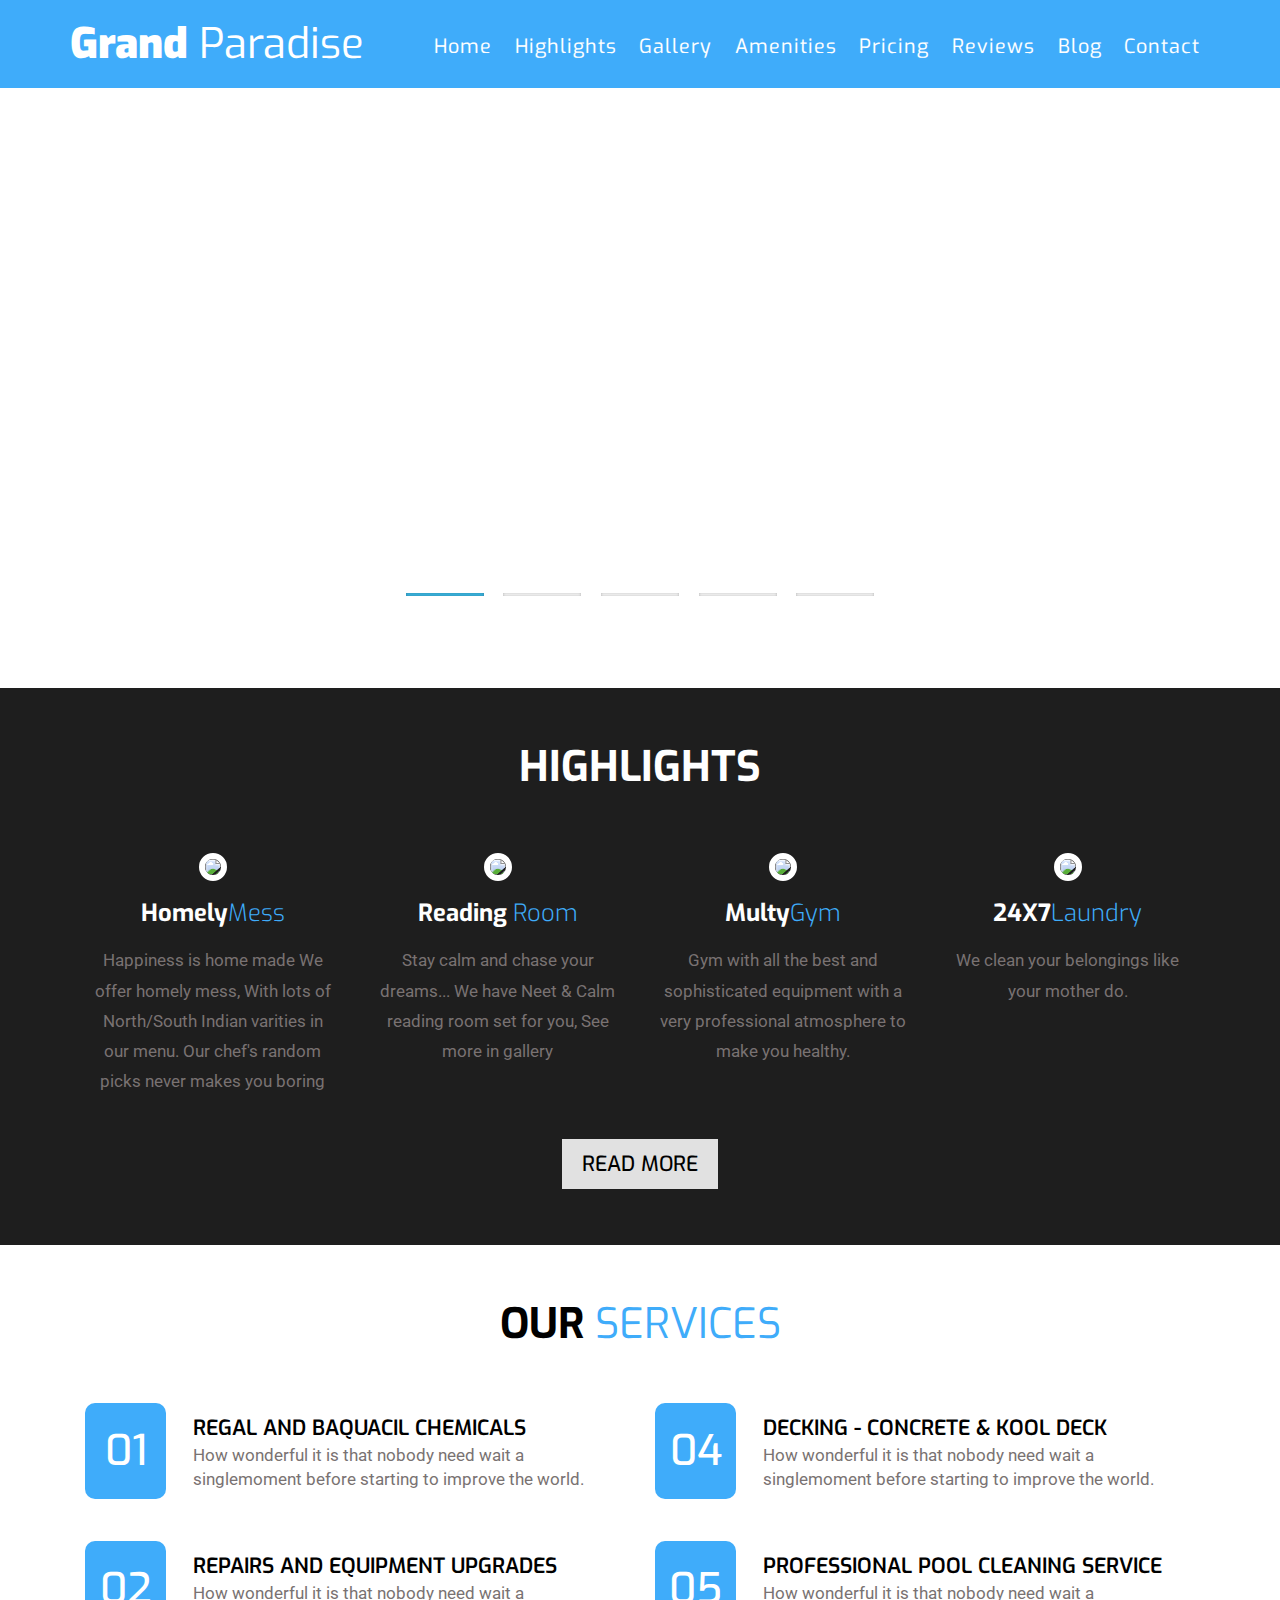
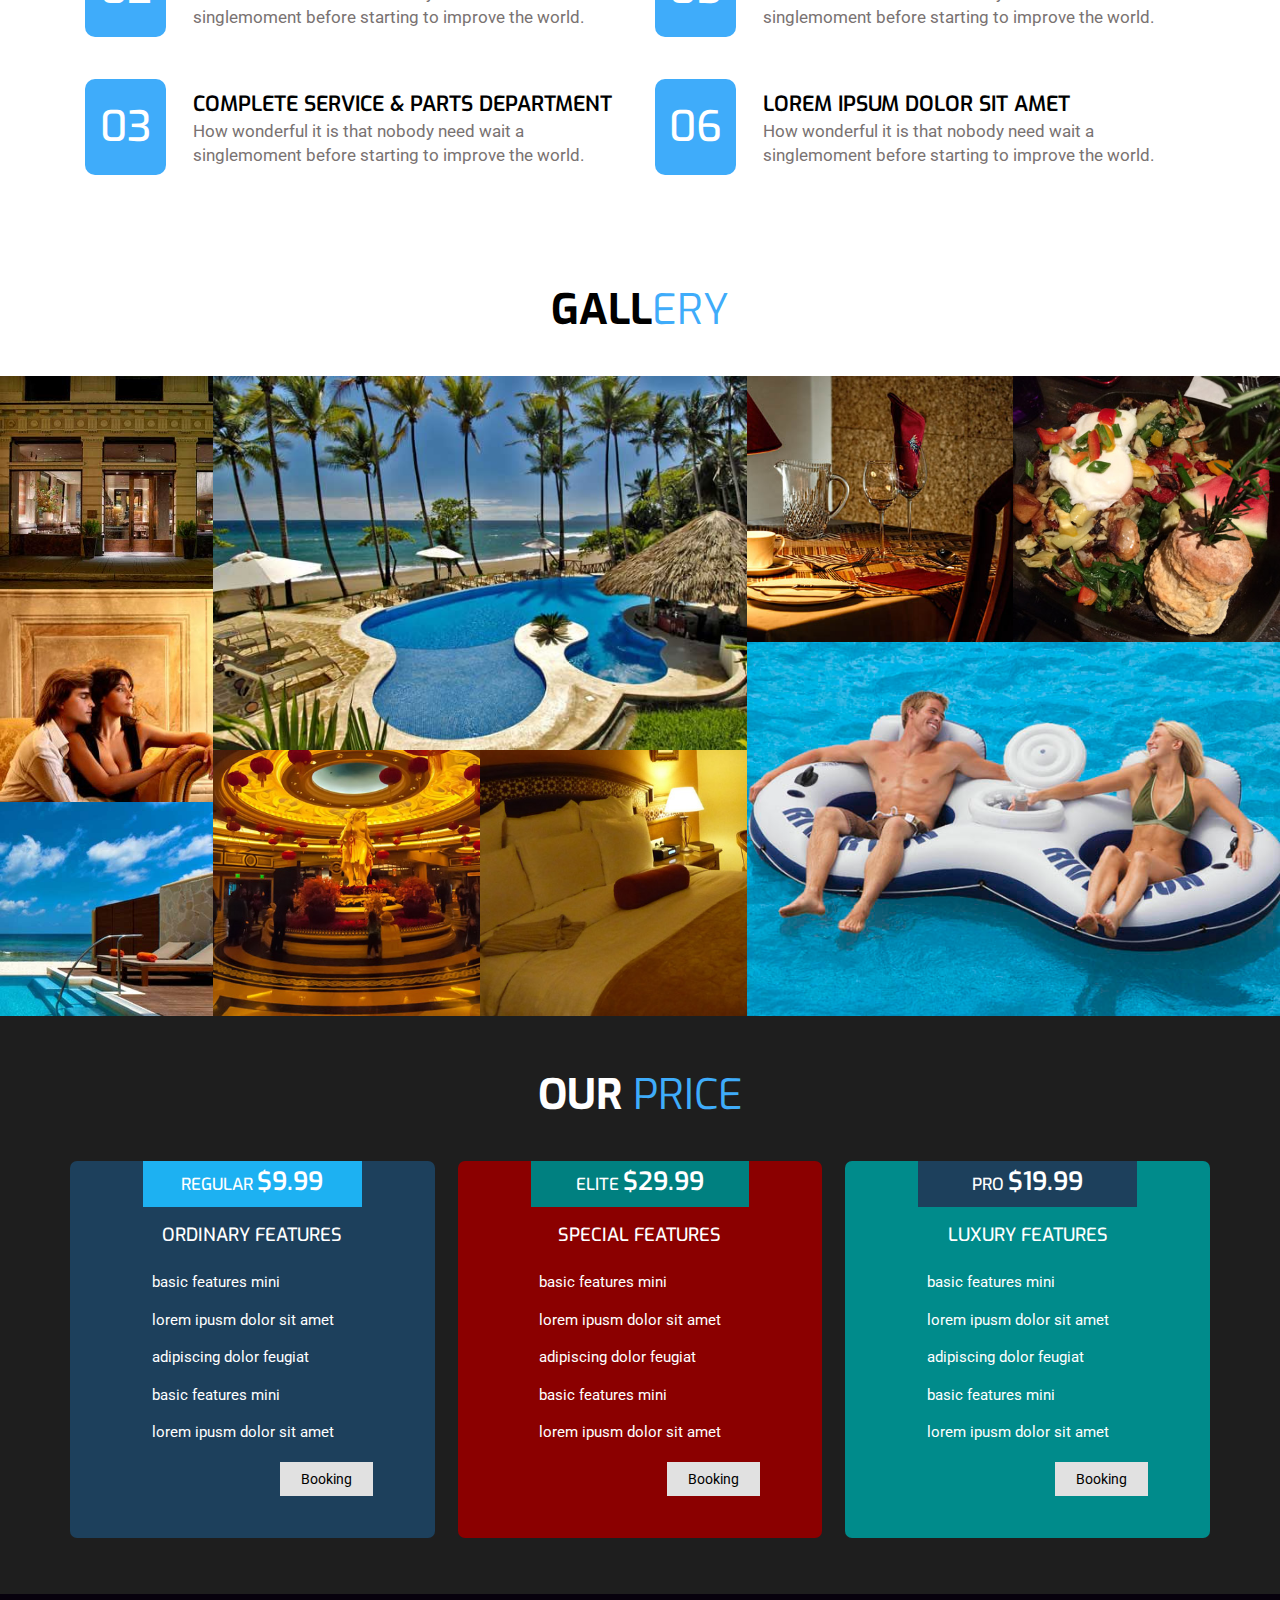
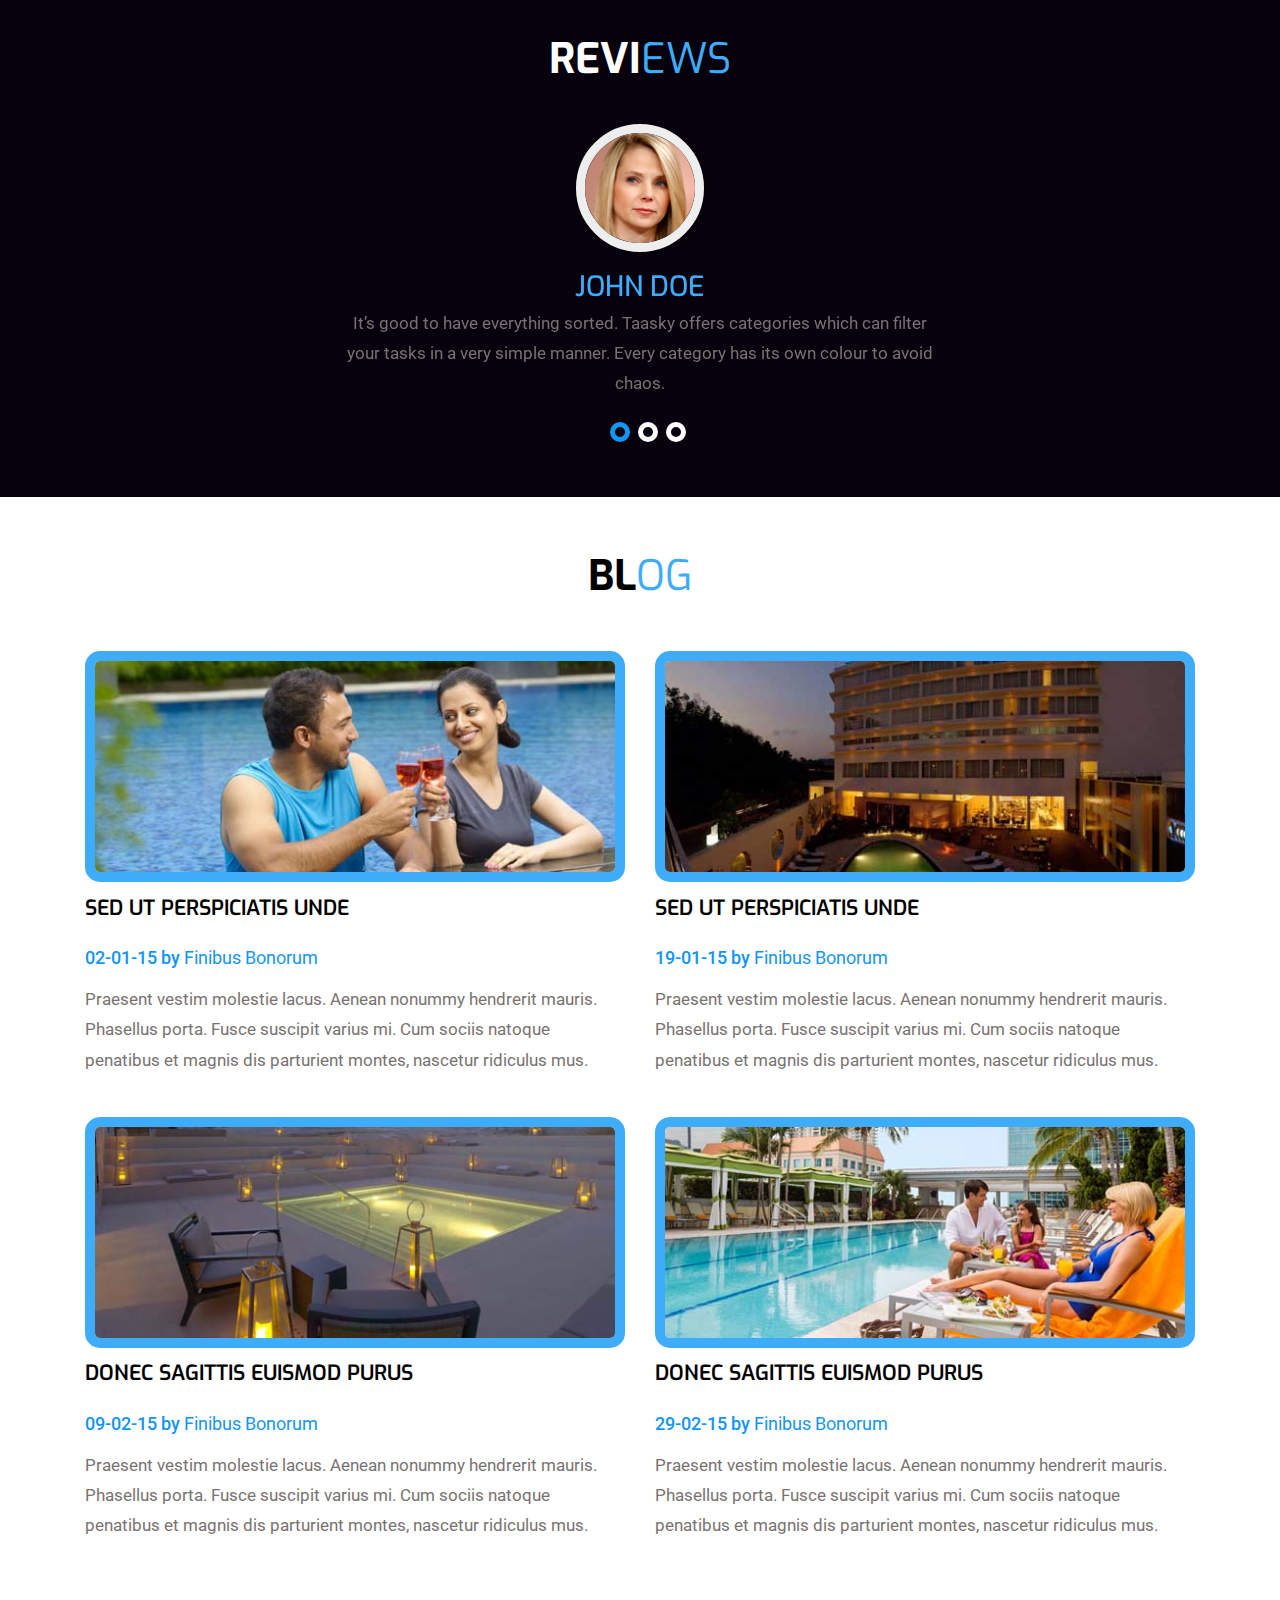
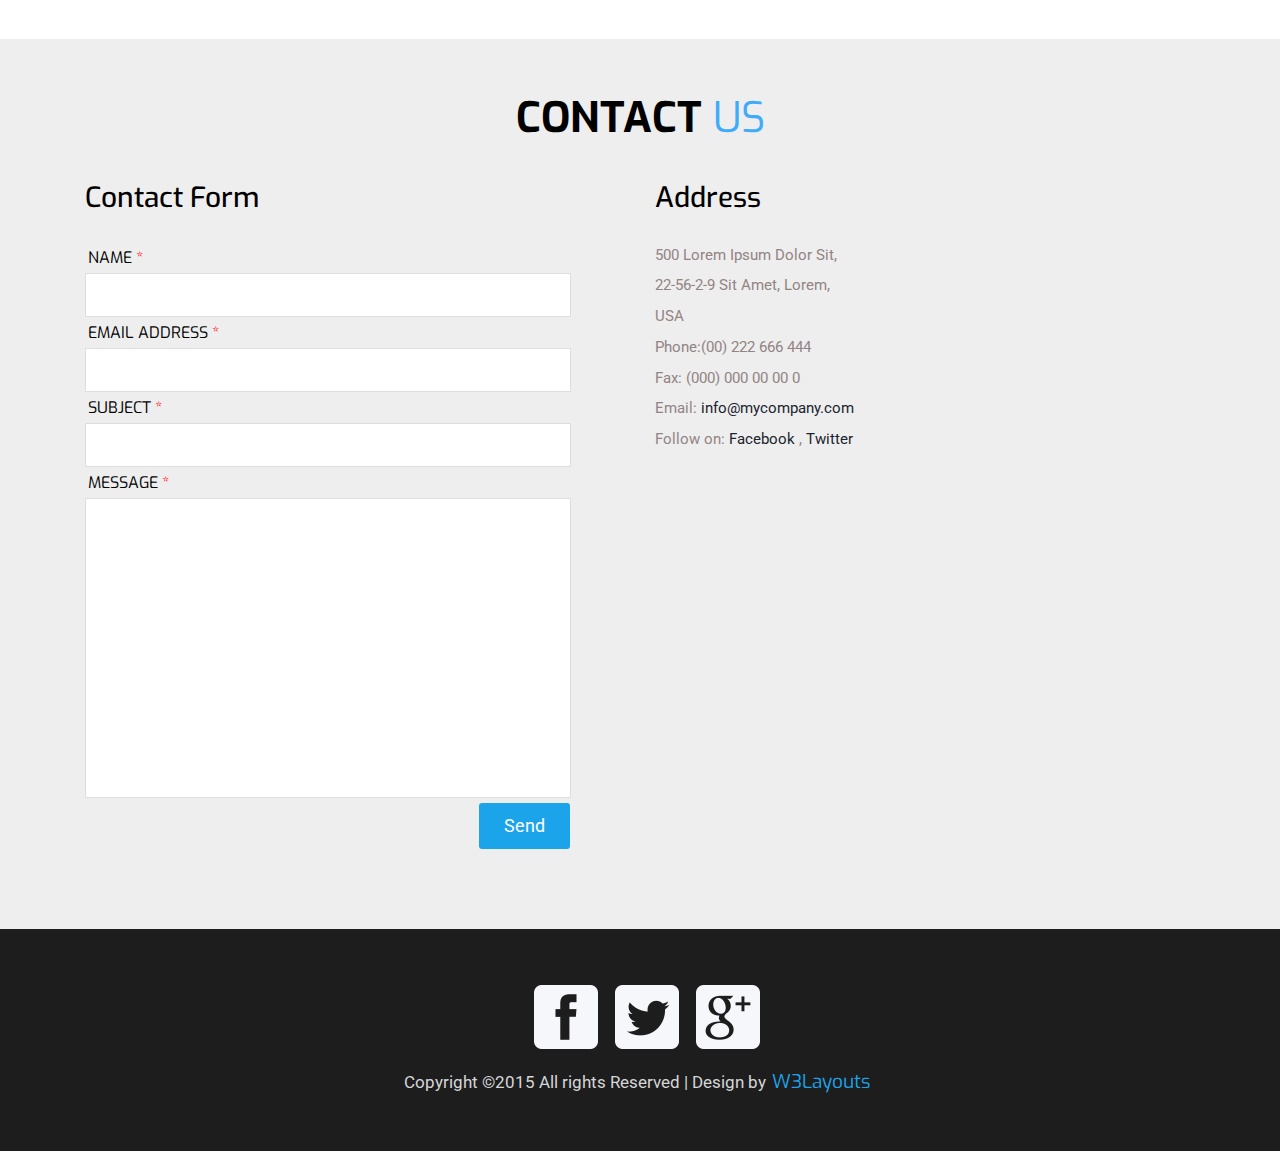
==== web/index.html @ 55136bea "New style with correct images" ====
<!DOCTYPE HTML>
<html>
<head>
<title>Grand Paradise</title>
<link href="css/bootstrap.css" rel="stylesheet" type="text/css" media="all">
<link href="css/style.css" rel="stylesheet" type="text/css" media="all" />
<meta name="viewport" content="width=device-width, initial-scale=1">
<meta http-equiv="Content-Type" content="text/html; charset=utf-8" />
<script type="application/x-javascript"> addEventListener("load", function() { setTimeout(hideURLbar, 0); }, false); function hideURLbar(){ window.scrollTo(0,1); } </script>
<link href='http://fonts.googleapis.com/css?family=Roboto:400,100,100italic,300,300italic,400italic,500,500italic,700,700italic,900' rel='stylesheet' type='text/css'>
<link href='http://fonts.googleapis.com/css?family=Rochester' rel='stylesheet' type='text/css'>
<link href='http://fonts.googleapis.com/css?family=Exo:100,200,300,400,500,600,700,800,900,100italic,200italic,300italic,400italic,500italic,600italic,700italic,800italic,900italic' rel='stylesheet' type='text/css'>
<link rel="stylesheet" href="css/flexslider.css" type="text/css" media="screen" />
<script src="js/jquery-1.8.3.min.js"></script>
<script src="js/responsiveslides.min.js"></script>
	 <script>
		$(function () {
		  $("#slider1").responsiveSlides({
			auto: true,
			speed: 500,
			namespace: "callbacks",
			pager: true,
		  });
		});
	  </script>
	<!----->
<!---- start-smoth-scrolling---->
<script type="text/javascript" src="js/move-top.js"></script>
<script type="text/javascript" src="js/easing.js"></script>
 <script type="text/javascript">
		jQuery(document).ready(function($) {
			$(".scroll").click(function(event){		
				event.preventDefault();
				$('html,body').animate({scrollTop:$(this.hash).offset().top},1200);
			});
		});
</script>
	<script type="text/javascript">
		$(document).ready(function() {
				/*
				var defaults = {
				containerID: 'toTop', // fading element id
				containerHoverID: 'toTopHover', // fading element hover id
				scrollSpeed: 1200,
				easingType: 'linear' 
				};
				*/
		$().UItoTop({ easingType: 'easeOutQuart' });
});
</script>
<!---End-smoth-scrolling---->
<link rel="stylesheet" href="css/swipebox.css">
			<script src="js/jquery.swipebox.min.js"></script> 
			    <script type="text/javascript">
					jQuery(function($) {
						$(".swipebox").swipebox();
					});
</script>
</head>
<body>
	<div class="header" id="home">
		<div class="header-top">
				<div class="container">
			<div class="logo">
				<a href="index.html">Grand <span>Paradise</span></a>
				</div>
				<div class="top-menu">
					<span class="menu"><img src="images/nav.png" alt=""/> </span>
                      <ul>
						<nav class="cl-effect-3">
					<li><a href="#home" class="active scroll">home</a></li>
						<li><a href="#aboutus" class="scroll">highlights</a></li>
						 <li><a href="#gallery" class="scroll">gallery</a></li>
						 	<li><a href="#services" class="scroll">amenities</a></li>
								<li><a href="#pricing" class="scroll">pricing</a></li>
								 	<li><a href="#reviews" class="scroll">reviews</a></li>
									 		
												<li><a href="#blog" class="scroll">blog</a></li>
							   						 <li><a href="#contact" class="scroll">contact</a></li>
						                             </nav>
						 </ul>
					</div>
					 <!--script-nav-->
		 <script>
		 $("span.menu").click(function(){
		 $(".top-menu ul").slideToggle("slow" , function(){
		 });
		 });
		 </script>
			<div class="clearfix"></div>
			</div>
	</div>
				<section class="slider">
						<div class="flexslider">
							<ul class="slides">
								<li>
									<div class="slider-info">
										<img src="images/banner/luxury_room.jpg" class="img-responsive" alt="">
										
									</div>
								</li>
								<li>
									<div class="slider-info">
										<img src="images/banner/normal_room.jpg" class="img-responsive" alt="">
										
									</div>
								</li>
								<li>	
									<div class="slider-info">
										<img src="images/banner/kitchen1.jpg" class="img-responsive" alt="">
										
									</div>
								</li>
								<li>	
									<div class="slider-info">
										<img src="images/banner/kitchen2.jpg" class="img-responsive" alt="">
										
									</div>
								</li>
								<li>	
									<div class="slider-info">
										<img src="images/banner/banner4.jpg" class="img-responsive" alt="">
										
									</div>
								</li>
							</ul>
						</div>
					</section>
						<!-- FlexSlider -->
							  <script defer src="js/jquery.flexslider.js"></script>
							  <script type="text/javascript">
								$(function(){
								  SyntaxHighlighter.all();
								});
								$(window).load(function(){
								  $('.flexslider').flexslider({
									animation: "slide",
									start: function(slider){
									  $('body').removeClass('loading');
									}
								  });
								});
							  </script>
						<!-- FlexSlider -->
	<!-- slider -->
						</div>
						<div class="content">
							<div class="about-section" id="aboutus">
								<div class="container">
									<h3>highlights</h3>
									<div class="about-grids">
										<div class="col-md-3 about-grid">
											<img src="images/thumbs/thumb_mess.jpg">
											<h4>Homely<span>Mess</span></h4>
											<p>Happiness is home made We offer homely mess, With lots of North/South Indian varities in our menu. Our chef's random picks never makes you boring</p>
										</div>
										<div class="col-md-3 about-grid">
											<img src="images/thumbs/thumb_reading.jpg">
											<h4>Reading <span>Room</span></h4>
											<p>Stay calm and chase your dreams... We have Neet & Calm reading room set for you, See more in gallery</p>
										</div>
										<div class="col-md-3 about-grid">
											<img src="images/thumbs/thumb_gym.jpg">
											<h4>Multy<span>Gym</span></h4>
											<p>Gym with all the best and sophisticated equipment with a very professional atmosphere to make you healthy.</p>
										</div>
										<div class="col-md-3 about-grid">
											<img src="images/thumbs/thumb_laundry.jpg">
											<h4>24X7<span>Laundry</span></h4>
											<p>We clean your belongings like your mother do.</p>
										</div>
										<div class="clearfix"></div>
									</div>
									<a class="button hvr-shutter-in-vertical" href="#">read more</a>
									</div>
									</div>
									<div class="services-section" id="services">
										<div class="container">
											<h3>our <span>services</span></h3>
											<div class="services-grids">
								<div class="col-md-6 service-leftgrid">
								<div class="service1">
								<div class="left-grid1">
								<h4>01</h4>
								</div>
								<div class="left-grid2">
									<h4>Regal and Baquacil Chemicals </h4>
										<p>How wonderful it is that nobody need wait a singlemoment before starting to improve the world.</p>
							</div>
							<div class="clearfix"></div>
							</div>
							<div class="service2">
								<div class="left-grid1">
								<h4>02</h4>
								</div>
								<div class="left-grid2">
									<h4>Repairs and Equipment Upgrades</h4>
										<p>How wonderful it is that nobody need wait a singlemoment before starting to improve the world.</p>
							</div>
							<div class="clearfix"></div>
							</div>
							<div class="service1">
								<div class="left-grid1">
								<h4>03</h4>
								</div>
								<div class="left-grid2">
									<h4>Complete Service & Parts Department </h4>
										<p>How wonderful it is that nobody need wait a singlemoment before starting to improve the world.</p>
							</div>
							<div class="clearfix"></div>
							</div>
							</div>
							<div class="col-md-6 service-rightgrid">
								<div class="service1">
								<div class="left-grid1">
								<h4>04</h4>
								</div>
								<div class="left-grid2">
									<h4>Decking - concrete & Kool Deck </h4>
										<p>How wonderful it is that nobody need wait a singlemoment before starting to improve the world.</p>
							</div>
							<div class="clearfix"></div>
							</div>
							<div class="service2">
								<div class="left-grid1">
								<h4>05</h4>
								</div>
								<div class="left-grid2">
									<h4>Professional pool cleaning service </h4>
										<p>How wonderful it is that nobody need wait a singlemoment before starting to improve the world.</p>
							</div>
							<div class="clearfix"></div>
							</div>
							<div class="service1">
								<div class="left-grid1">
								<h4>06</h4>
								</div>
								<div class="left-grid2">
									<h4>LOREM IPSUM DOLOR SIT AMET </h4>
										<p>How wonderful it is that nobody need wait a singlemoment before starting to improve the world.</p>
							</div>
							<div class="clearfix"> </div>
							</div>
							</div>
							<div class="clearfix"> </div>
							
								</div>
							</div>
						</div>
						<div class="gallery-section" id="gallery">
								<h3>Gall<span>ery</span></h3>
								<div class="gallery-grids">
							<div class="col-md-2 gallery-grid">
								<div class="gallery-grid1">
									<a href="images/img1.jpg" class="swipebox"><img src="images/img1.jpg"/></a>
							</div>
							<div class="gallery-grid1">
									<a href="images/img2.jpg" class="swipebox"><img src="images/img2.jpg"/></a>
							</div>
							<div class="gallery-grid1">
									<a href="images/img3.jpg" class="swipebox"><img src="images/img3.jpg"/></a>
							</div>
						</div>
						<div class="col-md-5 gallery-grid10">
							<div class="gallery-grid01">
									<a href="images/img5.jpg"class="swipebox"><img src="images/img5.jpg"/></a>
							</div>
							<div class="gallery1-grid">
							<div class="gallery-grid02 ">
									<a href="images/img4.jpg" class="swipebox"><img src="images/img4.jpg"/></a>
							</div>
							<div class="gallery-grid03">
									<a href="images/img7.jpg" class="swipebox"><img src="images/img7.jpg"/></a>
							</div>
							<div class="clearfix"> </div>
							</div>
							</div>
							<div class="col-md-5 gallery-grid11">
							<div class="gallery2-grid">
							<div class="gallery-grid02">
									<a href="images/img8.jpg"class="swipebox"><img src="images/img8.jpg"/></a>
							</div>
							<div class="gallery-grid03">
									<a href="images/img9.jpg" class="swipebox"><img src="images/img9.jpg"/></a>
							</div>
							<div class="clearfix"> </div>
							</div>
							<div class="gallery-grid01">
							<a href="images/img6.jpg"class="swipebox"><img src="images/img6.jpg"/></a>
								</div>
							</div>
							<div class="clearfix"> </div>
						</div>
						</div>
						<div class="price-section" id="pricing">
							<div class="price-tables">
		<div class="container">
			<h3>our <span>price</span></h3>
			<div class="price-table-grids">
				<div class="price-table-grid price-table-grid1">
					<div class="price-table-grid-head price-table-grid-head1">
						<h2>Regular <label>$9.99</label></h2>
					</div>
					<div class="price-table-grid-info">
						<h4>Ordinary features</h4>
						<ul>
							<li><p><span> </span>basic features mini</p></li>
							<li><p><span> </span>lorem ipusm dolor sit amet</p></li>
							<li><p><span> </span>adipiscing dolor feugiat</p></li>
							<li><p><span> </span>basic features mini</p></li>
							<li><p><span> </span>lorem ipusm dolor sit amet</p></li>
							<a class="btn1 hvr-shutter-in-vertical" href="#">Booking</a>
							<div class="clear"> </div>
						</ul>
						
					</div>
				</div>
				<div class="price-table-grid price-table-grid2">
					<div class="price-table-grid-head price-table-grid-head2">
						<h2>ELITE <label>$29.99 </label></h2>
					</div>
					<div class="price-table-grid-info">
						<h4>Special features</h4>
						<ul>
							<li><p><span> </span>basic features mini</p></li>
							<li><p><span> </span>lorem ipusm dolor sit amet</p></li>
							<li><p><span> </span>adipiscing dolor feugiat</p></li>
							<li><p><span> </span>basic features mini</p></li>
							<li><p><span> </span>lorem ipusm dolor sit amet</p></li>
							<a class="btn1 btn2 hvr-shutter-in-vertical " href="#">Booking</a>
							<div class="clear"> </div>
						</ul>
						
					</div>
				</div>
				<div class="price-table-grid price-table-grid3">
					<div class="price-table-grid-head price-table-grid-head3">
						<h2>Pro <label>$19.99</label></h2>
					</div>
					<div class="price-table-grid-info">
						<h4>luxury features</h4>
						<ul>
							<li><p><span> </span>basic features mini</p></li>
							<li><p><span> </span>lorem ipusm dolor sit amet</p></li>
							<li><p><span> </span>adipiscing dolor feugiat</p></li>
							<li><p><span> </span>basic features mini</p></li>
							<li><p><span> </span>lorem ipusm dolor sit amet</p></li>
							<a class="btn1 btn3 hvr-shutter-in-vertical" href="#">Booking</a>
							<div class="clear"> </div>
						</ul>
						
					</div>
				</div>
				<div class="clear"> </div>
			</div>
		</div>
	</div>
	
	</div>
	<!----//End-price-tables----->
	<div class="team-section" id="reviews">
		<h3>Revi<span>ews</span></h3>
			<div class="slider1">	  
	  <div class="callbacks_container">
	      <ul class="rslides" id="slider1">
	         <li>
				 <img src="images/side-1.png" alt=""/>
				  <div class="caption caption1">
					<h4>john doe</h4>
					<p>It’s good to have everything sorted. Taasky offers categories which can filter your tasks in a very simple manner. Every category has its own colour to avoid chaos.</p>
				  </div>
	         </li>
	         <li>
				 <img src="images/side-2.png" alt=""/>
				  <div class="caption caption1">
					<h4>Robert Smith</h4>
					<p>It’s good to have everything sorted. Taasky offers categories which can filter your tasks in a very simple manner. Every category has its own colour to avoid chaos.</p>
				  </div>
	         </li>
	         <li>
				 <img src="images/side-3.png" alt=""/>
				  <div class="caption caption1">
					<h4> Steve Smith </h4>
					<p>Aenean auctor wisi et urna. Aliquam erat volutpat. Duis ac turpis. Integer rutem. Lorem ipsum dolor sit amet, conectetu er adipiscing elit.vestibulum.</p>
				  </div>
	         </li>
	      </ul>	      
      </div>
</div>
</div>
	<div class="blog-section" id="blog">
		<div class="container">
			<h3>bl<span>og<span></h3>
			<div class="blog-grid">
				<div class="col-md-6 blog-leftgtid">
					<div class="blog-grid">
					<a href="single.html"><img src="images/pic1.jpg"/></a>
						<a href="single.html">SED UT PERSPICIATIS UNDE</a>
							<p class="date">02-01-15 by <a href="#">Finibus Bonorum</a></p>
							<p>Praesent vestim molestie lacus. Aenean nonummy hendrerit mauris. Phasellus porta. Fusce suscipit varius mi. Cum sociis natoque penatibus et magnis dis parturient montes, nascetur ridiculus mus. </p>
							</div>
							<div class="blog-grid1">
			<a href="single.html"><img src="images/pic2.jpg"/></a>
					<a href="single.html">DONEC SAGITTIS EUISMOD PURUS</a>
							<p class="date">09-02-15 by <a href="#">Finibus Bonorum</a></p>
							<p>Praesent vestim molestie lacus. Aenean nonummy hendrerit mauris. Phasellus porta. Fusce suscipit varius mi. Cum sociis natoque penatibus et magnis dis parturient montes, nascetur ridiculus mus. </p>
							</div>
						</div>
						<div class="col-md-6 blog-rightgtid">
					<div class="blog-grid">
					<a href="single.html"><img src="images/pic3.jpg"/></a>
						<a href="single.html">SED UT PERSPICIATIS UNDE</a>
							<p class="date">19-01-15 by <a href="#">Finibus Bonorum</a></p>
							<p>Praesent vestim molestie lacus. Aenean nonummy hendrerit mauris. Phasellus porta. Fusce suscipit varius mi. Cum sociis natoque penatibus et magnis dis parturient montes, nascetur ridiculus mus. </p>
							</div>
							<div class="blog-grid1">
		<a href="single.html"><img src="images/pic4.jpg"/></a>
					<a href="single.html">DONEC SAGITTIS EUISMOD PURUS</a>
							<p class="date">29-02-15 by <a href="#">Finibus Bonorum</a></p>
							<p>Praesent vestim molestie lacus. Aenean nonummy hendrerit mauris. Phasellus porta. Fusce suscipit varius mi. Cum sociis natoque penatibus et magnis dis parturient montes, nascetur ridiculus mus. </p>
							</div>
						</div>
						<div class="clearfix"> </div>
						</div>
						</div>
						</div>
						<div class="contact-section" id="contact">
							<div class="container">
								<h3>contact <span>us</span></h3>
								<div class="contact-grid">
								<div class="col-md-6 contactdetails-grid">
						<h4>contact form</h4>
               				<h5>name <span>*</span></h5>
               					<input type="text">
               						<h5>email address <span>*</span></h5>
               							<input type="text">
               								<h5>subject <span>*</span></h5>
               									<input type="text">
               										<h5>message <span>*</span></h5>
               											<textarea> </textarea>
             												<input type="button" value="send">
               				</div>
               			<div class="col-md-6 contactdetails-grid1">
               				<div class="address">
               				<h4>Address</h4>
               			<p>500 Lorem Ipsum Dolor Sit,</p>
							<p>22-56-2-9 Sit Amet, Lorem,</p>
								<p>USA</p>
				   					<p>Phone:(00) 222 666 444</p>
				   						<p>Fax: (000) 000 00 00 0</p>
				 	 						<p>Email: <a href="mailto:example@mail.com">info@mycompany.com</a></p>
				   								<p>Follow on: <a href="#">Facebook</a> , <a href="#">Twitter</a></p>
				  							</div>
				  							<div class="google-map">
               				<iframe src="https://www.google.com/maps/embed?pb=!1m14!1m8!1m3!1d3021.0814617966994!2d-73.96467908332265!3d40.782223218920294!3m2!1i1024!2i768!4f13.1!3m3!1m2!1s0x89c2589a018531e3%3A0xb9df1f7387a94119!2sCentral+Park!5e0!3m2!1sen!2sin!4v1420805667126"></iframe>
               			</div>
				   						</div>
										<div class="clearfix"> </div>
               					</div>
								</div>
							</div>
					</div>
					<div class="footer-section">
						<div class="container">
							<div class="footer-top">
								<div class="social-icons">
										<a href="#"><i class="icon1"></i></a>
										<a href="#"><i class="icon2"></i></a>
										<a href="#"><i class="icon3"></i></a>
									</div>
								</div>
								<div class="footer-bottom">
									<p> Copyright &copy;2015  All rights  Reserved | Design by<a href="http://w3layouts.com" target="target_blank">W3Layouts</a></p>
									</div>
					<script type="text/javascript">
						$(document).ready(function() {
							/*
							var defaults = {
					  			containerID: 'toTop', // fading element id
								containerHoverID: 'toTopHover', // fading element hover id
								scrollSpeed: 1200,
								easingType: 'linear' 
					 		};
							*/
							
							$().UItoTop({ easingType: 'easeOutQuart' });
							
						});
					</script>
				<a href="#" id="toTop" style="display: block;"> <span id="toTopHover" style="opacity: 1;"> </span></a>
					</div>
			</div>
</body>
</html>
---- web/css/style.css ----
/*--
Author: W3layouts
Author URL: http://w3layouts.com
License: Creative Commons Attribution 3.0 Unported
License URL: http://creativecommons.org/licenses/by/3.0/
--*/
body a{
    transition:0.5s all;
	-webkit-transition:0.5s all;
	-moz-transition:0.5s all;
	-o-transition:0.5s all;
	-ms-transition:0.5s all;
}
input[type="button"]{
	transition:0.5s all;
	-webkit-transition:0.5s all;
	-moz-transition:0.5s all;
	-o-transition:0.5s all;
	-ms-transition:0.5s all;
}

h1,h2,h3,h4,h5,h6{
	padding:0 0;
	margin:0 0;
}
p{
	padding:0 0;
	margin:0 0;
}
ul{
	padding:0 0;
	margin:0 0;	
}
body{
	padding:0 0;
	margin:0 0; 
	font-family: 'Roboto', sans-serif;
}
.header-top {
  padding: 1em 0;
  background: #3FACFA;;
 }
.logo{
	float: left;
}
.logo a{
	display: block;
}
.logo a {
  font-size: 3em;
  color:#fff;
  font-family: 'Exo', sans-serif;
  text-transform: capitalize;
  text-decoration: none;
  font-weight: 900;
}
.logo span {
  font-weight: 400;
}
.top-menu{
	float: right;
	margin-top: 0.5em;
}
.top-menu ul li{
	display: inline-block;
	padding-top: 0.3em;
}
.top-menu ul li a {
  color: #fff;
  text-decoration: none;
  margin: 0 0.5em;
  font-size: 1.4em;
  text-transform: capitalize;
  font-family: 'Exo', sans-serif;
}
.top-menu ul li a.active {
  color: #fff;
}
span.menu {
  display: none;
}
nav a {
	position: relative;
	display: inline-block;
	margin: 15px 25px;
	outline: none;
	color: #fff;
	text-decoration: none;
	text-transform: uppercase;
	letter-spacing: 1px;
	font-weight: 400;
	text-shadow: 0 0 1px rgba(255,255,255,0.3);
	font-size: 1.35em;
}
nav a:hover,
nav a:focus {
	outline: none;
}
/* Effect 3: bottom line slides/fades in */
.cl-effect-3 a {
	padding: 8px 0;
}

.cl-effect-3 a::after {
	position: absolute;
	top: 100%;
	left: 0;
	width: 100%;
	height: 4px;
	background: #fff;
	content: '';
	opacity: 0;
	-webkit-transition: opacity 0.3s, -webkit-transform 0.3s;
	-moz-transition: opacity 0.3s, -moz-transform 0.3s;
	transition: opacity 0.3s, transform 0.3s;
	-webkit-transform: translateY(10px);
	-moz-transform: translateY(10px);
	transform: translateY(10px);
}

.cl-effect-3 a:hover::after,
.cl-effect-3 a:focus::after {
	opacity: 1;
	-webkit-transform: translateY(0px);
	-moz-transform: translateY(0px);
	transform: translateY(0px);
}

.right-grid h3 {
  font-size: 2.5em;
  color: #000000;
}
.top-menu ul li a:hover{
	 color: #fff;
}
.about-section {
  text-align: center;
   padding: 4em 0;
   background: #1e1e1e

}
.about-section h3 {
  font-size: 3em;
  text-transform: uppercase;
  color: #fff;
  font-family: 'Exo', sans-serif;
    margin-bottom: 1.5em;
      font-weight: 700;
}
.about-section span {
  font-weight: 400;
  color: #3FACFA;
}
.about-grids {
  margin-bottom:3em;
}
.bout-grid h4 {
  font-size: 1.5em;
  color: #000;
  font-weight: 600;
}
.about-grid img {
  width: 100%;
   border-radius: 231px;
  border: 6px solid #fff;
}
.about-grid h4 {
  font-size: 1.7em;
  color: #fff;
  font-weight: 700;
  padding: 0.8em 0;
  font-family: 'Exo', sans-serif
}
.about-grid span {
  color: #3FACFA;
    font-weight: 300;
}
.about-grid p {
  font-size: 1.2em;
  color: #797272;
  line-height: 1.8em;
  padding: 0 4px;
}
a.button {
  border: 1px solid #000;
  font-size: 1.5em;
  text-transform: uppercase;
  padding: 10px 20px;
  text-decoration: none;
  font-weight: 500;
  background: #2098d1;
  color: #000;
  border: none;
  border-radius: 4px;
    font-family: 'Exo', sans-serif;
}

/* Shutter In Vertical */
.hvr-shutter-in-vertical {
  display: inline-block;
  vertical-align: middle;
  -webkit-transform: translateZ(0);
  transform: translateZ(0);
  box-shadow: 0 0 1px rgba(0, 0, 0, 0);
  -webkit-backface-visibility: hidden;
  backface-visibility: hidden;
  -moz-osx-font-smoothing: grayscale;
  position: relative;
  background: #2098d1;
  -webkit-transition-property: color;
  transition-property: color;
  -webkit-transition-duration: 0.3s;
  transition-duration: 0.3s;
}
.hvr-shutter-in-vertical:before {
  content: "";
  position: absolute;
  z-index: -1;
  top: 0;
  bottom: 0;
  left: 0;
  right: 0;
  background: #e1e1e1;
  -webkit-transform: scaleY(1);
  transform: scaleY(1);
  -webkit-transform-origin: 50%;
  transform-origin: 50%;
  -webkit-transition-property: transform;
  transition-property: transform;
  -webkit-transition-duration: 0.3s;
  transition-duration: 0.3s;
  -webkit-transition-timing-function: ease-out;
  transition-timing-function: ease-out;
}
.hvr-shutter-in-vertical:hover, .hvr-shutter-in-vertical:focus, .hvr-shutter-in-vertical:active {
  color: white;
}
.hvr-shutter-in-vertical:hover:before, .hvr-shutter-in-vertical:focus:before, .hvr-shutter-in-vertical:active:before {
  -webkit-transform: scaleY(0);
  transform: scaleY(0);
}
.services-section{
	padding: 4em 0;
}
.services-section h3 {
  font-size: 3em;
  text-transform: uppercase;
  color: #000;
  text-align: center;
  font-family: 'Exo', sans-serif;
  font-weight: 700;
}
.services-section span {
  font-weight: 400;
  color: #3FACFA;
}
.services-grids {
  margin-top: 4em;
}
.left-grid1 {
  float: left;
  width: 15%;
  margin-right: 5%
  
}.left-grid1 h4 {
  font-size: 3em;
  text-align: center;
  border: 1px solid;
  border-radius: 10px;
  padding: 25px 14px;
  background: #3FACFA;
  color: #fff;
  border:none;
    font-family: 'Exo', sans-serif;
}
.left-grid1 h4:hover {
  color: #3FACFA;
  background: #fff;
    transition: 0.5s all;
}
.service2 {
  padding: 3em 0;
}
.left-grid2 {
  float: left;
  width: 80%;
  margin-top: 1em;
}
.left-grid2 h4 {
  font-size: 1.5em;		
  color: #000;
  font-weight: 600;
  text-transform: uppercase;
  margin-bottom: 0.2em;
  font-family: 'Exo', sans-serif

}
.left-grid2 p {
 	font-size: 1.2em;
  	color: #797272;
}
.gallery-section h3{
	font-size: 3em;
  text-transform: uppercase;
  color: #000;
  text-align: center;
  margin-bottom: 1em;
 font-family: 'Exo', sans-serif;
   font-weight: 700;
}
.gallery-section span {
  font-weight: 400;
  color: #3FACFA;
}
.gallery-section {
  padding: 4em 0 0;
}
.gallery-grids {
  background: #1395F2;
}
.gallery-grid1:hover{
	opacity: 0.7;
}
.gallery-grid01:hover{
	opacity: 0.7;
}
.gallery-grid02:hover{
	opacity: 0.7;
}
.gallery-grid03:hover{
	opacity: 0.7;
}
.gallery-grid img {
   
  width: 100%;
}
.gallery-grid {
  padding: 0px;
}
.gallery-grid10 {
  padding: 0px;
}
.gallery-grid01 img {
  width: 100%;
}
.gallery-grid02 img {
  width: 50%;
  float: left;
}
.gallery-grid03 img {
  width: 50%;
  float: left;
}

.gallery-grid11 {
  padding: 0;
}
/*----start-pricetables----*/
.price-tables{
	padding:4em 0;
	background:#1e1e1e;
}
.price-tables h3{
  font-family: 'Exo', sans-serif;
  font-size: 3em;
  text-transform: uppercase;
  color: #fff;
  text-align: center;
  margin-bottom: 1em;
    font-weight: 700;

}
.price-tables h3 span {
	font-weight: 400;
 	color: #3FACFA;;
}
.price-table-grid{
	float: left;
	width: 32%;
	margin-right: 2%;
	text-align: center;
}
.price-table-grid-info ul {
  list-style: none;
}
.price-table-grid:nth-child(3){
	margin-right:0;
}
.price-table-grid1{
	background:#1D405C;
	padding-bottom: 3em;
	 border-radius: 7px;
}
.price-table-grid-head1{
	background:#1DB1F2;
}
.price-table-grid-head{
	color: #fff;
	width: 60%;
	margin: 0 auto;
	text-transform: uppercase;
	font-weight: 100;
	padding: 0.5em;
}
.price-table-grid-head h2{
	font-size: 1.2em;
	  font-family: 'Exo', sans-serif;
}
.price-table-grid-head h2 label{
	font-weight: 600;
	font-size: 1.5em;
	vertical-align: initial;
}
.price-table-grid-info h4{
	text-transform: uppercase;
	color: #FFF;
	font-size: 1.3em;
	padding: 1em 0;
	  font-family: 'Exo', sans-serif;
}
.price-table-grid-info ul li{
	text-align:left;
}
.price-table-grid-info ul{
	margin: 0 auto 2em auto;
	width: 66%;
}
.price-table-grid-info ul li p{
	color: #FFF;
	padding: 0.5em 0;
	display: block;
	text-decoration: none;
	  font-size: 1.1em;
}
.price-table-grid1 ul li p:hover{
	color:none;
}
.price-table-grid-info ul li p span{
	width:15px;
	height:15px;
	display:inline-block;
	background:url("../images/arrow.png") no-repeat 0px 0px;
	vertical-align:middle;
	margin-right:0.3em;
}
.btn1,.btn2,.btn3,.price-table-grid ul li p{
	transition:0.5s all;
	-webkit-transition:0.5s all;
	-moz-transition:0.5s all;
	-o-transition:0.5s all;
}
.btn1{
	color: #000;
	background: #1DB1F2;
	padding: 0.5em 1.5em;
	display: inline-block;
	float: right;
	margin-top: 0.8em;
}
.btn1:hover{
	background:#8B0000;
	color:#fff;
	  text-decoration:none;
}
.btn2{
	background:#008080;
}
.btn2:hover{
	background: #1DBB90;
}
.price-table-grid2{
	background:#8B0000;
	padding-bottom: 3em;
	border-radius: 7px;
}
.price-table-grid-head2{
	background:#008080;
}
.price-table-grid2 ul li a:hover{
	color:#008080;
}
.price-table-grid3{
	background:#008B8B;
	padding-bottom: 3em;
	border-radius: 7px;
}
.price-table-grid-head3{
	background:#1D405C;
}
.btn3{
	background:#1D405C;;
}
.btn3:hover{
	background:#1DB1F2;
}
.price-table-grid3 ul li a:hover{
	color:#8B0000;
}
/*----//End-pricetables----*/
.team-section {
	padding: 3em 0;
	background: #07010D;
}
.team-section h3 {
  font-size: 3em;
  text-transform: uppercase;
  color: #fff;
  text-align: center;
  font-family: 'Exo', sans-serif;
    margin-bottom: 1em;
    font-weight: 700;
}
.team-section span {
  font-weight: 400;
  color: #3FACFA;
}
/*--- slider-css --*/
.slider {
	position: relative;
}
.slider1 {
	position: relative;
}
.rslides {
  position: relative;
  list-style: none;
  overflow: hidden;
  width: 100%;
  padding: 0;
  margin: 0 0 3em 0;
  }
.rslides li {
  -webkit-backface-visibility: hidden;
  position: absolute;
  display: none;
  width: 100%;
  left: 0;
  top: 0;
  }
.rslides li:first-child {
  position: relative;
  display: block;
  float: left;
  }
.rslides img {
  display: block;
	height: auto;
	width: 10%;
	border: 9px solid#eee;
	margin: 0 auto;
	border-radius:85px;

  }
.caption{
	
	text-align:center;
	padding: 1em 0;
	width: 46%;
	margin: 0 auto;
	
}
.caption1 p {

	font-size: 1.2em;
	color: #797272;
	line-height: 1.8em;
}
.caption h4{
	color: #3FACFA;
	line-height: 1.5em;
	font-size: 2em;
	text-align: center;
	text-transform:uppercase;
	font-weight: 500;
	  font-family: 'Exo', sans-serif;
}
.caption1 h2{
	color: #007ee5;
	line-height: 1.5em;
	font-size: 2.3em;
	text-align: center;
	text-transform: capitalize;
	font-weight: 500;
}
.callbacks_tabs a:after {
	content: "\f111";
	font-size: 0;
	font-family: FontAwesome;
	visibility: visible;
	display: block;
	height: 20px;
	width: 20px;
	display: inline-block;
	border: 5px solid #fff;
	border-radius: 50%;
	}
.callbacks_here a:after{
	border: 5px solid #1395F2;;
	
}
.callbacks_tabs a{
	visibility:hidden;
}
.callbacks_tabs li{
	display:inline-block;
}
ul.callbacks_tabs.callbacks1_tabs {
	position: absolute;
	bottom: -10%;
	z-index: 999;
	left: 47%;
}
ul.callbacks_tabs.callbacks2_tabs {
	position: absolute;
	bottom: 10%;
	z-index: 999;
	left: 45%;
}
/*-- responsive-mediaquries --*/
@media(max-width:1024px){
	.caption {
		width: 63%;
		top: 31%;
		left: 19%;
	}
}
@media(max-width:768px){
	.caption {
		width: 70%;
		top: 22%;
		left: 13%;
	}
}
@media(max-width:640px){
	.caption {
		width: 79%;
		top: 12%;
		left: 13%;
	}
	.callbacks_tabs a:after {
		height: 10px;
		width: 10px;
	}
}
@media(max-width:480px){
	.caption {
		width: 70%;
		top: 14%;
		left: 13%;
	}
	.callbacks_tabs a:after {
		height:4px;
		width: 4px;
	}
	ul.callbacks_tabs.callbacks1_tabs {
		bottom: 10px;
		left: 4px;
	}
}
@media(max-width:320px){
	.caption {
		width: 70%;
		top: 14%;
		left: 13%;
	}
	.callbacks_tabs a:after {
		height:4px;
		width: 4px;
	}
	ul.callbacks_tabs.callbacks1_tabs {
		bottom: 10px;
		left: 4px;
	}
}
.blog-section {
  padding: 4em 0;
}
.blog-section h3 {
  font-size: 3em;
  text-transform: uppercase;
  color: #000;
  text-align: center;
  font-family: 'Exo', sans-serif;
  margin-bottom: 1em;
  font-weight:700; 
}
.blog-section span {
  font-weight: 400;
  color: #3FACFA;
}
.blog-leftgtid img{
 	width: 100%;
 	border: 10px solid #3FACFA;
 	  border-radius: 15px;
 }
.blog-rightgtid img{
 	width: 100%;
 	border: 10px solid #3FACFA;
 	  border-radius: 15px;
 }
.blog-grid a {
  font-size: 1.5em;
  color: #000;
  font-weight: 600;
  text-transform: uppercase;
  margin: 0.5em 0;
  font-family: 'Exo', sans-serif;
  text-decoration: none;
    display: block;
}
.blog-grid p {
  font-size: 1.2em;
  color: #797272;
  line-height: 1.8em;
}
.blog-grid p.date {
  font-size: 1.3em;
  font-weight: 500;
  color: #1395F2;
}
.blog-grid p.date a {
  font-size: 1em;
  font-weight: 400;
  color: #1395F2;
  display: inline-block;
  text-transform:capitalize;
  font-family: 'Roboto', sans-serif;
}
.blog-grid1 p.date {
  font-size: 1.3em;
  font-weight: 500;
  color: #1395F2;
}
.blog-grid {
  margin-bottom: 3em;
}
.blog-grid1 h5 {
  font-size: 1.5em;
  color: #000;
  font-weight: 500;
  text-transform: uppercase;
  margin: 0.5em 0;
}
.blog-grid1 p {
  font-size: 1.2em;
  color: #797272;
  line-height: 1.8em;
}
/*** contact***/
.contact-section{
  background: #eee;
  padding: 4em 0;
 }
.contact-section h3 {
  font-size: 3em;
  text-transform: uppercase;
  color: #000;
  text-align: center;
  font-family: 'Exo', sans-serif;
  margin-bottom: 1em;
  font-weight: 700;

}
.contact-section span {
  font-weight: 400;
  color: #3FACFA;
}
.contactdetails-grid h5 span {
	color: #fe2121
}
.contactdetails-grid h4 {
  font-size: 2em;
  text-transform: capitalize;
   color: #000;
  margin-bottom: 1em;
    font-family: 'Exo', sans-serif;
}
.contact-text p {
	color: #515862;
	font-size: 15px;
	margin: 0 auto;
	font-weight: 300;
	line-height: 1.5em;
}

.contactdetails-grid p span {
	color: #fe2121;
}
.contactdetails-grid h5 {
	font-size: 16px;
	text-transform: uppercase;
	font-weight: 400;
 	 padding: 7px 3px;
	color: #000;
	font-family: 'Exo', sans-serif;

}
.contactdetails-grid h4 span {
	color: #fe2121
}
.contactdetails-grid input[type="text"] {
	width: 90%;
	padding: 10px 10px;
	font-size: 15px;
	outline: none;
	border:1px solid #dcdee0;
}
.contactdetails-grid input[type="text"]:hover{
	border:1px solid #ffd2d2;
}
.contactdetails-grid textarea {
	width: 90%;
	padding: 10px 10px;
	font-size: 15px;
	height: 20em;
	resize: none;
	outline: none;
	border:1px solid #dcdee0;
}
.contactdetails-grid textarea:hover{
	border:1px solid #ffd2d2;
}

.contactdetails-grid input[type="button"] {
	float: right;
	padding: 10px 25px;
	font-size: 1.3em;
	margin: 0 55px 0 0;
	color: #ffffff;
	font-weight: 400;
	border: none;
	border-radius: 3px;
	outline: none;
	text-transform:capitalize;
	background: #1CA4EA;
}
.contactdetails-grid input[type="button"]:hover {
	background: red;
}
.contactdetails-grid1 p {
  font-size: 1.1em;
  color: #928483;
  line-height: 1.8em;
    margin-top: 0.2em;
}
.contactdetails-grid1 h4 {
  font-size: 2em;
  text-transform: capitalize;
  color: #000;
  margin-bottom: 1em;
    font-family: 'Exo', sans-serif;
}
.google-map {
  margin-top: 1em;
}
.google-map iframe {
	padding: 15px 0;
	width:100%;
	min-height: 400px;
	border: none;
}
.footer-section{
	padding:4em 0;
	text-align:center;
	background:rgb(29, 29, 29);
}
.social-icons i
{
	width:64px;
	height:64px;
	background:url("../images/img-sprite.png") no-repeat 0px 0px;
	display: inline-block;
	margin: 0 0 0 1em;
}

.social-icons i.icon1
{
	background:url("../images/img-sprite.png") no-repeat 0px 0px;
}
.social-icons i.icon1:hover {
  background-position: 0px -64px;
}
.social-icons i.icon2
{
	background:url("../images/img-sprite.png") no-repeat -64px 0px;
}
.social-icons i.icon2:hover {
  background-position: -64px -64px;
}
.social-icons i.icon3
{
	background:url("../images/img-sprite.png") no-repeat -128px 0px;
}
.social-icons i.icon3:hover {
  background-position: -128px -64px;
}
.footer-bottom {
	margin-top: 1em;
}
.footer-bottom p {
	font-size: 17px;
	color: #d5d6d7;
	font-weight: 400;
}
.footer-bottom a {
	font-size: 19px;
	color:#1CA4EA;
	font-weight: 400;
	text-transform: capitalize;
	font-family: 'Exo', sans-serif;
}
.footer-bottom a:hover {
	color: #d5d6d7;
}
.footer-bottom p a {
	margin: 0 6px 0 6px;
}
#toTop {
	display: none;
	text-decoration: none;
	position: fixed;
	bottom: 10px;
	right: 10px;
	overflow: hidden;
	width: 48px;
	height: 48px;
	border: none;
	text-indent: 100%;
	background: url("../images/to-top2.png") no-repeat 0px 0px;
}
/*--single--*/
.header.head-top {
	min-height: 90px;
}
.single{
   padding:2em 0;
}
.single h2{
  text-align:center;
  font-size: 1.5em;
  color: #000;
  font-weight: 600;
  text-transform: uppercase;
  margin: 0.5em 0;
  font-family: 'Exo', sans-serif;
}
.single-section{
	margin-top:1em;
}
.single-pic{
	text-align:center;
	margin-bottom:1em;
}
.single-section h3 {
  color: #171414;
  font-size: 1.5em;
  margin-bottom: 0.7em;
  font-family: 'Exo', sans-serif;

}
.single-section p {
	color:#777988;
	line-height: 1.8em;
	font-size: 1.1em;
	margin-bottom: 1em;
}
.content-grid-single p{
	color: #BBA198;
	line-height: 1.8em;
	font-size: 0.95em;
	margin-top: 1em;
}
.single-pic img {
  border: 10px solid #3FACFA;
  border-radius: 15px;
  width: 100%;
}
.content-form{
	margin-top:2em;
}
.content-form h3,.comments h3{ 
	color: #3FACFA;
	margin-bottom: 1em;
	text-decoration: none;
	display: block;
	  font-family: 'Exo', sans-serif;
	  font-size: 1.7em;
}
.content-form form input[type="text"],.content-form form textarea{
	padding: 10px 15px;
	width: 60%;
	color:#4E4F63;
	font-size: 1em;
	border: 1px solid #323352;
	background:transparent;
	outline: none;
	font-family: 'Lato', sans-serif;
	display: block;
	margin:10px 0;
}
.content-form form textarea{
	height:150px;
	resize:none;
}
.content-form form input[type="submit"] {
	background: #3FACFA;
	padding: 9px 1.3em;
	border: none;
	font-size: 1em;
	margin-bottom: 1em;
	color: #fff;
	outline: none;
	font-weight: 400;
	transition: 0.5s all;
	-webkit-transition: 0.5s all;
	-moz-transition: 0.5s all;
	-o-transition: 0.5s all;
	-ms-transition: 0.5s all;
}
.content-form form input[type="submit"]:hover{
	background:#323352;
}
.comments{
	margin-top:2em;
}
.comment-info {
	margin-bottom:2em;
}
.comment-info h4 {
	font-size: 1em;
	color:#000;
	font-family: 'Exo', sans-serif;
	margin: 0px;
	font-weight: 600;
	margin-bottom:0.5em;
}
.comment-info p {
	color:#777988;
	line-height: 1.5em;
	font-size: 1.1em;
	margin-bottom:0.5em;
	
}
.comment-info h5{
	color:#000;
	font-size:0.95em;
	display:block;
	margin-bottom:1em;
}
.comment-info a{
	color:#000;
	background:transparent;
	padding: 0.5em 1.5em;
	text-decoration: none;
	font-size: 0.85em;
	display: inline-block;
	border: 1px solid #323352;
}
.comment-info a:hover{
	color: #fff;
	 background: #3FACFA;
  	border: 1px solid#3FACFA;
}
.comment-grid{
	margin-bottom:2.5em;
}
	
				/*-- responsive-mediaquries --*/
@media(max-width:1280px){
	.banner-info {
  		width: 79%;
  	}
}
@media(max-width:1024px){
  	.logo a {
  		font-size: 2.5em;
	}
	.top-menu ul li a {
 		font-size: 1.2em;
 	}
 	.banner-info h1 {
  		font-size: 2.5em;
  	}
  	.about-section h3 {
  		font-size: 2.2em;
  	}
  	.about-grid h4 {
       	font-size: 1.35em;
     }
     .about-grid p {
		font-size: 1.1em;
		padding: 0 1px;
	}
	a.button {
  		font-size: 1.2em;
  	}
	.services-section h3 {
	  	font-size: 2.2em;
	}
	 .left-grid1 h4 {
  		font-size: 2.2em;
  		padding: 20px 17px;
  	}
  	.left-grid2 h4 {
  		font-size: 1.2em;
  	}
  	.left-grid2 p {
  		font-size: 1.1em;
  	}
  	.gallery-section h3 {
  		font-size: 2.2em;
  	}
  	.price-tables h3 {
  		font-size: 2.2em;
  	}
  	.price-table-grid-head h2 {
  		font-size: 1.1em;
	}
	.price-table-grid-info h4 {
  		font-size: 1.2em;
  	}
  	.price-table-grid-info ul li p {
  		font-size: 1em;
	}
  	.team-section h3 {
  		font-size: 2.2em
  	}
  	.caption h4 {
 		 font-size: 1.5em;
 	}
 	ul.callbacks_tabs.callbacks1_tabs {
  	left: 46%;
	}
  	.blog-section h3 {
  		font-size: 2.2em;
  	}
  	.rslides img {
  		width: 13%;
  	}
  	.blog-grid a {
  		font-size: 1.3em;
  	}
  	.blog-grid p {
 	 	font-size: 1.1em;
 	 }
 	 .blog-grid p.date {
  		font-size: 1.1em;
  	}
 	 .blog-grid1 p.date {
  		font-size: 1.1em;
  	}
  	.single h2 {
  		font-size: 1.3em;
  	}
  	.single-section h3 {
  		font-size: 1.3em;
  	}
  	.content-form h3, .comments h3{
  		font-size: 1.5em;
  	}
  	.contact-section h3 {
  		font-size: 2.2em;
  	}
  	.contactdetails-grid h4 {
  		font-size: 1.5em;
  	}
  	.contactdetails-grid1 h4 {
  		font-size: 1.5em;
  	}
  	.contactdetails-grid h5 {
  		font-size: 14px;
  	}
  	.contactdetails-grid1 p {
  		font-size: 1.05em;
  	}
  	.contactdetails-grid input[type="button"] {
  		margin: 0px 45px 0 0;
  	}
  	.footer-bottom p {
  		font-size: 15px;
  	}
  	.footer-bottom p a {
  		font-size: 16px;
  	}
  }
@media(max-width:768px){
  	.logo {
			width:47%;
	}
	span.menu {
 	 display: block;
 	 cursor: pointer;
	}
	.top-menu {
		float:none;
		width: 100%;
		text-align:right;
		margin-top: 0.8em;
	}
	.top-menu  ul{
		display:none;
	}
	.top-menu  ul li {
		font-size: 14px;
		display:block;
	}
	.top-menu ul li{
		display:block;
		float:none;
		margin: 0em;
		border-bottom: none;
		border-right:none;
	}
	.top-menu ul li {
		padding:6px 0 ;
	}
	.top-menu  ul{
		margin:35px 0;
		z-index: 999;
		position: absolute;
		width: 96%;
		background:#21486F;
		text-align: center;
	}
	.top-menu ul li a {
		display: block;
		font-size: 1.2em;
		margin: 0 0.2em;
	}
	.header-top {
 		padding: 1.5em 0;
	}
	.about-section {
		padding: 3em 0;
	}
	.about-section h3 {
  		font-size: 1.6em;
	}
	.about-grid {
	  	float: left;
	  	width: 25%;
	}
	.about-grid h4 {
  		font-size: 1.03em;
	}
	.about-grid p {
		font-size: 1em;
		height: 76px;
		overflow: hidden;
	}
	a.button {
  		font-size: 1.1em;
  		padding: 10px 15px;
	}
	.services-section {
  		padding: 3em 0;
	}
	.services-section h3 {
  		font-size: 1.6em;
	}
	.service-leftgrid {
  		float: left;
  		width: 50%;
	}
	.service-rightgrid {
  		float: left;
  		width: 50%;
	}
	.left-grid1 h4 {
  		font-size: 1.5em;
  		padding: 17px 13px;
	}
	.left-grid2 h4 {
		font-size: 1.1em;
		height: 18px;
		overflow: hidden;
	}
	.left-grid2 p {
		font-size: 1em;
		overflow: hidden;
		height: 43px;
	}
	.left-grid2 {
  		margin-top: 0.1em;
 	}
 	.gallery-section {
		  padding: 3em 0 0;
	}
	.gallery-section h3 {
  		font-size: 1.6em;
	}
	.gallery-grid {
	  	float: left;
	  	width: 16%;
	  	overflow: hidden;
	
	}
	.gallery-grid10 {
	   	width: 42%;
  		float: left;
  		overflow: hidden;
	}
	.gallery-grid11 {
	  	   	width: 42%;
  		float: left;
  		overflow: hidden;
	}
	.price-tables h3 {
  		font-size: 1.6em;
	}
	.price-table-grid-head h2 {
 		 font-size: 1em;
	}
	.price-table-grid-head h2 label {
		font-size: 1.2em;
	}
	.price-table-grid-info h4 {
 		 font-size: 1.1em;
	}
	.price-table-grid-info ul li p {
 		font-size: 0.9em;
  		height: 28px;
  		overflow: hidden;
	}
	.price-table-grid1 {
 		padding-bottom: 2em;
 	}
 	.price-table-grid2 {
 		padding-bottom: 2em;
 	}
 	.price-table-grid3 {
 		padding-bottom: 2em;
 	}
	.btn1 {
  		padding: 0.5em 1em;
  	}
  	.team-section h3 {
  		font-size: 1.6em;
	}
	.rslides img {
 	 	width: 16%
 	 }
 	 .caption h4 {
  		font-size: 1.2em;
	}	
	.caption1 p {
  		font-size: 1em;
  	}
  	ul.callbacks_tabs.callbacks1_tabs {
	  position: absolute;
	  bottom: -15%;
	  z-index: 999;
	  left: 44%;
	}
	.blog-section h3 {
  		font-size: 1.6em;
	}
	.blog-leftgtid {
  		float: left;
  		width: 50%;
  	}
  	.blog-rightgtid {
  		float: left;
  		width: 50%;
  	}
  	.blog-grid a {
  		font-size: 1.1em;
  	}
  	.blog-grid p {
 		 font-size: 1em;
	}
	.blog-grid1 p.date {
  		font-size: 1em;
	}
	.blog-grid p.date {
  		font-size: 1em;
	}
	.blog-section {
  		padding: 3em 0;
	}
	.single h2 {
  		font-size: 1.1em;
	}
	.single-section p {
		font-size: 1em;
 		height: 106px;
  		overflow: hidden;
	}
	.comment-info p {
 		font-size: 1em;
 	}
	.content-form h3, .comments h3 {
  		font-size: 1.4em;
	}
	.contact-section {
		padding: 3em 0;
	}
	.contact-section h3 {
 		 font-size: 1.6em;
	}
	.contactdetails-grid {
  		float: left;
  		width: 50%;
	}
	.contactdetails-grid1 {
  		float: left;
  		width: 50%;
	}
	.contactdetails-grid h4 {
  		font-size: 1.35em;
	}
	.contactdetails-grid h5 {
 		 font-size: 13px;
	}
	.contactdetails-grid1 h4 {
  		font-size: 1.35em;
	}
	.contactdetails-grid1 p {
  		font-size: 1em;
  	}
  	.contactdetails-grid input[type="button"] {
 		 margin: 0px 37px 0 0;
         padding: 7px 20px;
	}
	.footer-bottom p {
  		font-size: 14px;
  	}
  	.footer-bottom p a {
  		font-size: 15px
	}
}
@media (max-width: 640px){
	.logo a {
 	 	font-size: 2em;
	}
	.top-menu ul {
 		 margin: 29px 0;
 	}
	.top-menu ul li a {
 		 display: block;
  		font-size: 1em;
	}
	.top-menu ul {
  		margin: 29px 0 0;
	}
	.top-menu {
 		margin-top: 0.5em;
	}
	.about-section h3 {
  		font-size: 1.4em;
	}
	.about-grid img {
  		width: 25%;
  	}
  	.about-grid {
  		float: none;
  		width: 100%;
	}
	.about-grid h4 {
  		font-size: 1.05em;
	}
	.about-grid p {
  		font-size: 0.95em;
  		height: 76px;
  		overflow: hidden;
  		padding: 0 81px;
	}
	.about-grids {
  		margin-bottom: 1em;
	}
	a.button {
  		font-size: 1em;
  		padding: 10px 15px;
	}
	.services-section h3 {
  		font-size: 1.4em;
	}
	.left-grid1 h4 {
  		font-size: 1.3em;
  		padding: 11px 9px;
	}
	.left-grid1 h4 {
  		font-size: 1.3em;
  		padding: 17px 10px;
  		  margin-top: 0.2em;
	}
	.left-grid2 {
  		margin-top: 0.2em;
	}
	.left-grid2 h4 {
  		font-size: 0.95em;
 		 height: 15px;
  		overflow: hidden;
	}
	.left-grid2 p {
  		font-size: 0.95em;
  		overflow: hidden;
  		height: 36px;
	}
	.gallery-section h3 {
  		font-size: 1.4em;
	}
	.price-tables h3 {
  		font-size: 1.4em;
	}
	.price-table-grid-head h2 {
 		 font-size: 0.81em;
	}
	.price-table-grid-info h4 {
  		font-size: 1em;
	}
	.price-table-grid-info ul li p {
  		font-size: 0.9em;
  		height: 27px;
 		 overflow: hidden;
	}
	.btn1 {
  		padding: 0.5em 0.9em;
	}
	.team-section h3 {
  		font-size: 1.4em;
	}
	.caption h4 {
  		font-size: 1.1em;
	}
	.caption1 p {
  		font-size: 0.95em;
	}
	.blog-section h3 {
  		font-size: 1.6em;
	}
	.blog-grid p {
  		font-size: 0.95em;
  		height: 40px;
  		overflow: hidden;
	}
	.blog-grid {
  		margin-bottom: 2em;
	}
	.blog-grid1 p.date {
  		font-size: 0.9em;
 		 margin-bottom: -18px;
	}
	.blog-grid a {
 	 font-size: 1.05em;
	}
	.header.head-top {
  		min-height: 82px;
	}
	.single h2 {
  		font-size: 1.05em;
	}
	.blog-grid p.date {
  		font-size: 0.9em;
  		margin-bottom: -18px;
	}
	.single-section p {
		  font-size: 0.95em;
		  height: 70px;
		  overflow: hidden;
	}
	.content-form h3, .comments h3 {
 		 font-size: 1.3em;
	}
	.single-section h3 {
  		font-size: 1.2em;
	}
	.content-form form input[type="text"], .content-form form textarea{
  		width: 100%;
  	}
  	.comment-info h5 {
	 	margin-bottom: 0.5em;
	 }
	.contact-section h3 {
  		font-size: 1.4em;
	}
	.comment-info p {
 		 font-size: 0.9em;
	}
	.contactdetails-grid h4 {
  		font-size: 1.2em;
	}
	.contactdetails-grid1 h4 {
 	 	font-size: 1.2em;
	}
	.contactdetails-grid input[type="text"] {
		  width: 100%;
		  padding: 7px 10px;
		  font-size: 15px;
	 }
	.contactdetails-grid textarea {
		  width: 100%;
		  padding: 10px 10px;
		  font-size: 15px;
		  height: 16em;
	}
	.contactdetails-grid1 p {
 		 font-size: 0.9em;
	}
	.google-map iframe {
		  padding: 15px 0;
		  width: 100%;
		  min-height: 345px;
	}
	.contactdetails-grid input[type="button"] {
		  margin: 0px 1px 0 0;
		 font-size: 1.1em;
	}
	.footer-section {
  		padding: 3em 0;
	}
}
@media (max-width: 480px){
	.logo a {
 		 font-size: 1.8em;
 		   margin-top: 0.2em;
	}
	.header-top {
  		padding: 0.5em 0;
	}
	.top-menu {
 	 	margin-top: 0.8em;
	}
	.top-menu ul {
  		width: 94%;
  		margin: 11px 0 0;
	}
	.top-menu ul li a {
  		margin: 0 0.1em;
  	}
  	.top-menu ul li {
  		padding: 5px 0;
	}
  	.about-section {
 		 padding: 2em 0;
	}
	.about-section h3 {
  		font-size: 1.2em;
	}	
	.about-grid p {
		  font-size: 0.9em;
		  height: 76px;
		  overflow: hidden;
		  padding: 0 36px;
	}
	.about-grid {
  		padding: 0;
	}
	a.button {
  		font-size: 0.8em;
  		padding: 9px 13px;
	}
	.services-section {
  		padding: 2em 0;
	}
	.services-grids {
  		margin-top: 2em;
	}
	.services-section h3 {
  		font-size: 1.2em;
	}
	.service-leftgrid {
	  float: none;
	  width: 100%;
	  padding:0;
	}
	.service-rightgrid {
	  float: none;
	  width: 100%;
	  padding: 0;
	  margin-top: 1em;
	}
	.service2 {
  		padding: 1em 0;
	}
	.left-grid1 h4 {
	  font-size: 1.2em;
	  padding: 22px 10px;
	  margin-top: 0;
	}
	.left-grid2 h4 {
 		 font-size: 0.95em;
 	}
 	.left-grid2 p {
  		font-size: 0.9em;
  	}
  	.gallery-section h3 {
 		 font-size: 1.2em;
	}
	.gallery-grid {
  		float: none;
  		width: 100%;
  		overflow: hidden;
  	}
  	.gallery-grid10 {
  		float: none;
 		 width: 100%;
 		 overflow: hidden;
 	}
	 .gallery-grid11 {
	  float: none;
	  width: 100%;
	  overflow: hidden;
	 }
	 .price-tables {
  		padding: 2em 0;
  	}
	.price-tables h3 {
  		font-size: 1.2em;
	}
	.price-table-grid {
 		 float: none;
  		width: 100%;
  	}
  	.price-table-grids {
  		padding: 0 3em;
	}
  	.price-table-grid-info h4 {
		  font-size: 0.95em;
	}
  	.price-table-grid-head {
 		 width: 40%;
 	}
  	.price-table-grid-info ul {
  		width: 41%;
	}
	.price-table-grid2 {
  		margin: 1em 0;
	}
	.btn1 {
  		float: center;
	}
	.price-table-grid1 {
 		 padding-bottom: 0.5em;
	}
	.price-table-grid2 {
 		 padding-bottom: 0.5em;
	}
	.price-table-grid3 {
 		 padding-bottom: 0.5em;
	}
  	.rslides img {
  		width: 25%;
	}
	.team-section {
  		padding: 2em 0;
  	}
  	.team-section h3 {
  		font-size: 1.2em;
	}
	.caption1 p {
  		font-size: 0.9em;
  	}
  	.blog-leftgtid {
	  float: none;
	  width: 100%;
	  padding: 0;
	}
	.blog-rightgtid {
	  float: none;
	  width: 100%;
	  padding: 0;
	}
	.blog-section h3 {
  		font-size: 1.3em;
	}
	.blog-grid a {
  		font-size: 1em;
	}
	.header.head-top {
  		min-height: 68px;
	}
	.single h2 {
  		font-size: 1em;
	}
	.single-section p {
 		 font-size: 0.9em;
 	}
 	.single-section h3 {
 		 font-size: 1.05em;
	}
	.content-form h3, .comments h3 {
  		font-size: 1.2em;
	}
	.comment-info h4 {
  		font-size: 0.9em;
  	}
  	.comment-info p {
	  height: 38px;
	  overflow: hidden;
	}
	.contact-section {
  		padding: 2em 0;
	}
	.contact-section h3 {
 		 font-size: 1.2em;
	}
	.contactdetails-grid h4 {
  		font-size: 1.05em;
	}
	.contactdetails-grid h5 {
  		font-size: 12px;
	}
	.contactdetails-grid1 h4 {
 		 font-size: 1.05em;
	}
	.contactdetails-grid {
		  float: none;
		  width: 100%;
		  padding: 0;
	}
	.contactdetails-grid input[type="button"] {
 	 	font-size: 1em;
	}
	.contactdetails-grid1 {
		  float: none;
		  width: 100%;
		  padding: 0;
		  margin-top: 4em;
	}
	.footer-section {
  		padding: 2em 0;
	}
}
@media (max-width:320px){
	.logo {
	  	width: 74%;
	}
	.top-menu ul {
  		width: 89%;
	}
	.top-menu ul li {
  		padding: 3px 0;
	}
	.about-section {
 		 padding: 1.5em 0;
	}
	.about-section h3 {
  		font-size: 1.1em;
	}
	.about-grid img {
  		width: 35%;
	}
	.about-grid h4 {
  		font-size: 1em;
	}
	.about-grid p {
	  font-size: 0.9em;
	  height: 49px;
	  overflow: hidden;
	  padding: 0 0px;
	}
	a.button {
 		padding: 7px 10px;
	}
	.services-section {
 		 padding: 1.5em 0;
	}
	.services-section h3 {
  		font-size: 1.1em;
	}
	.left-grid2 h4 {
  		font-size: 0.85em;
  		height: 13px;
  		overflow: hidden;
	}
	.left-grid1 h4 {
  		font-size: 1.2em;
 		 padding: 19px 10px;
 	}
 	.gallery-section {
  		padding: 1.5em 0 0;
	}
	.gallery-section h3 {
	  font-size: 1.1em;
	}
	.price-tables h3 {
  		font-size: 1.1em;
	}
	.price-table-grid-head h2 label {
  		font-size: 1em;
	}
	.price-table-grid-info h4 {
  		font-size: 0.9em;
	}
	.price-table-grids {
 	 	padding: 0 0em;
	}
	.btn1 {
	  padding: 0.3em 0.7em;
	}
	.team-section h3 {
		  font-size: 1.1em;
	}
	.caption h4 {
 	 	font-size: 0.9em;
 	 }
 	 .caption1 p {
 	 	  height: 39px;
 		 overflow: hidden;
	}
	.caption {
  		width: 94%;
  	 }
  	 .blog-section h3 {
  		font-size: 1.2em;
	}
	.blog-section {
	  padding: 1.5em 0;
	}
	.blog-grid a {
  		font-size: 0.9em;
	}
	.blog-grid1 p {
 		 line-height: 1.5em;
	}
	.contact-section h3 {
  		font-size: 1.1em;
	}
	.contactdetails-grid h4 {
  		font-size: 0.99em;
	}
	.contactdetails-grid1 h4 {
 		 font-size: 0.95em;
	}
	.contactdetails-grid input[type="button"] {
	  font-size: 0.95em;
	  padding: 7px 15px;
	}
	.single {
	  padding: 1em 0;
	}
	.single h2 {
	  font-size: 0.9em;
	  height: 14px;
	  overflow: hidden;
	}
	.single-section h3 {
  		font-size: 1em;
	}
	.content-form h3, .comments h3 {
  		font-size: 1.05em;
	}
	.comment-info h4 {
  		font-size: 0.85em;
	}
	.comment-info h5 {
		  color: #000;
		  font-size: 0.8em;
	 }
	 .comments {
		  margin-top: 1em;
	}
	 .content-form {
  		margin-top: 1em;
	}
---- web/css/swipebox.css ----
.swipebox-overflow-hidden {
  overflow: hidden!important;
}

#swipebox-overlay img {
  border: none!important;
}

#swipebox-overlay {
  width: 100%!important;
  height: 100%;
  position: fixed;
  top: 0;
  left: 0;
  opacity: 0;
  z-index: 9999;
  overflow: hidden;
  display: none;
  -webkit-user-select: none;
  -moz-user-select: none;
  user-select: none;
}

#swipebox-slider {
  height: 100%;
  left: 0;
  top: 0;
  width: 100%;
  white-space: nowrap;
  position: absolute;
}

#swipebox-slider .slide {
  background: url(../images/loader.gif) no-repeat center center;
  height: 100%;
  line-height: 1px;
  text-align: center;
  width: 100%;
  display: inline-block;
}

#swipebox-slider .slide:before {
  content: "";
  display: inline-block;
  height: 50%;
  width: 1px;
  margin-right: -1px;
}

#swipebox-slider .slide img {
  display: inline-block;
  max-height: 100%;
  max-width: 100%;
  width: auto;
  height: auto;
  vertical-align: middle;
}

#swipebox-action, #swipebox-caption {
  position: absolute;
  left: 0;
  z-index: 999;
  height: 50px;
  width: 100%;
}

#swipebox-action {
  bottom: -50px;
}
#swipebox-action.visible-bars {
  bottom: 0;
}

#swipebox-action.force-visible-bars {
  bottom: 0!important;
}

#swipebox-caption {
  top: -50px;
  text-align: center;
}
#swipebox-caption.visible-bars {
  top: 0;
}

#swipebox-caption.force-visible-bars {
  top: 0!important;
}

#swipebox-action #swipebox-prev, #swipebox-action #swipebox-next,
#swipebox-action #swipebox-close {
  background-image: url(../images/icons.png);
  background-repeat: no-repeat;
  border: none!important;
  text-decoration: none!important;
  cursor: pointer;
  position: absolute;
  width: 50px;
  height: 50px;
  top: 0;
}

#swipebox-action #swipebox-close {
  background-position: 15px 12px;
  left: 40px;
}

#swipebox-action #swipebox-prev {
  background-position: -32px 13px;
  right: 100px;
}

#swipebox-action #swipebox-next {
  background-position: -78px 13px;
  right: 40px;
}

#swipebox-action #swipebox-prev.disabled,
#swipebox-action #swipebox-next.disabled {
  filter: progid:DXImageTransform.Microsoft.Alpha(Opacity=30);
  opacity: 0.3;
}

#swipebox-slider.rightSpring {
  -moz-animation: rightSpring 0.3s;
  -webkit-animation: rightSpring 0.3s;
}

#swipebox-slider.leftSpring {
  -moz-animation: leftSpring 0.3s;
  -webkit-animation: leftSpring 0.3s;
}

@-moz-keyframes rightSpring {
  0% {
    margin-left: 0px;
  }

  50% {
    margin-left: -30px;
  }

  100% {
    margin-left: 0px;
  }
}

@-moz-keyframes leftSpring {
  0% {
    margin-left: 0px;
  }

  50% {
    margin-left: 30px;
  }

  100% {
    margin-left: 0px;
  }
}

@-webkit-keyframes rightSpring {
  0% {
    margin-left: 0px;
  }

  50% {
    margin-left: -30px;
  }

  100% {
    margin-left: 0px;
  }
}

@-webkit-keyframes leftSpring {
  0% {
    margin-left: 0px;
  }

  50% {
    margin-left: 30px;
  }

  100% {
    margin-left: 0px;
  }
}

/* Skin 
--------------------------*/
#swipebox-overlay {
  background: rgba(13, 13, 13, 0.96);
}

#swipebox-action, #swipebox-caption {
  text-shadow: 1px 1px 1px black;
  background-color: #0d0d0d;
  background-image: -webkit-gradient(linear, 50% 0%, 50% 100%, color-stop(0%, #0d0d0d), color-stop(100%, #000000));
  background-image: -webkit-linear-gradient(#0d0d0d, #000000);
  background-image: -moz-linear-gradient(#0d0d0d, #000000);
  background-image: -o-linear-gradient(#0d0d0d, #000000);
  background-image: linear-gradient(#0d0d0d, #000000);
  -webkit-box-shadow: 0 1px 1px 1px #212121, inset 0 1px 1px 1px black;
  -moz-box-shadow: 0 1px 1px 1px #212121, inset 0 1px 1px 1px black;
  box-shadow: 0 1px 1px 1px #212121, inset 0 1px 1px 1px black;
  filter: progid:DXImageTransform.Microsoft.Alpha(Opacity=95);
  opacity: 0.95;
}

#swipebox-action {
  -webkit-box-shadow: 0 -1px -1px 1px #212121, inset 0 -1px -1px 1px black;
  -moz-box-shadow: 0 -1px -1px 1px #212121, inset 0 -1px -1px 1px black;
  box-shadow: 0 -1px -1px 1px #212121, inset 0 -1px -1px 1px black;
}

#swipebox-caption {
  color: white!important;
  font-size: 15px;
  line-height: 43px;
  font-family: Helvetica, Arial, sans-serif;
}
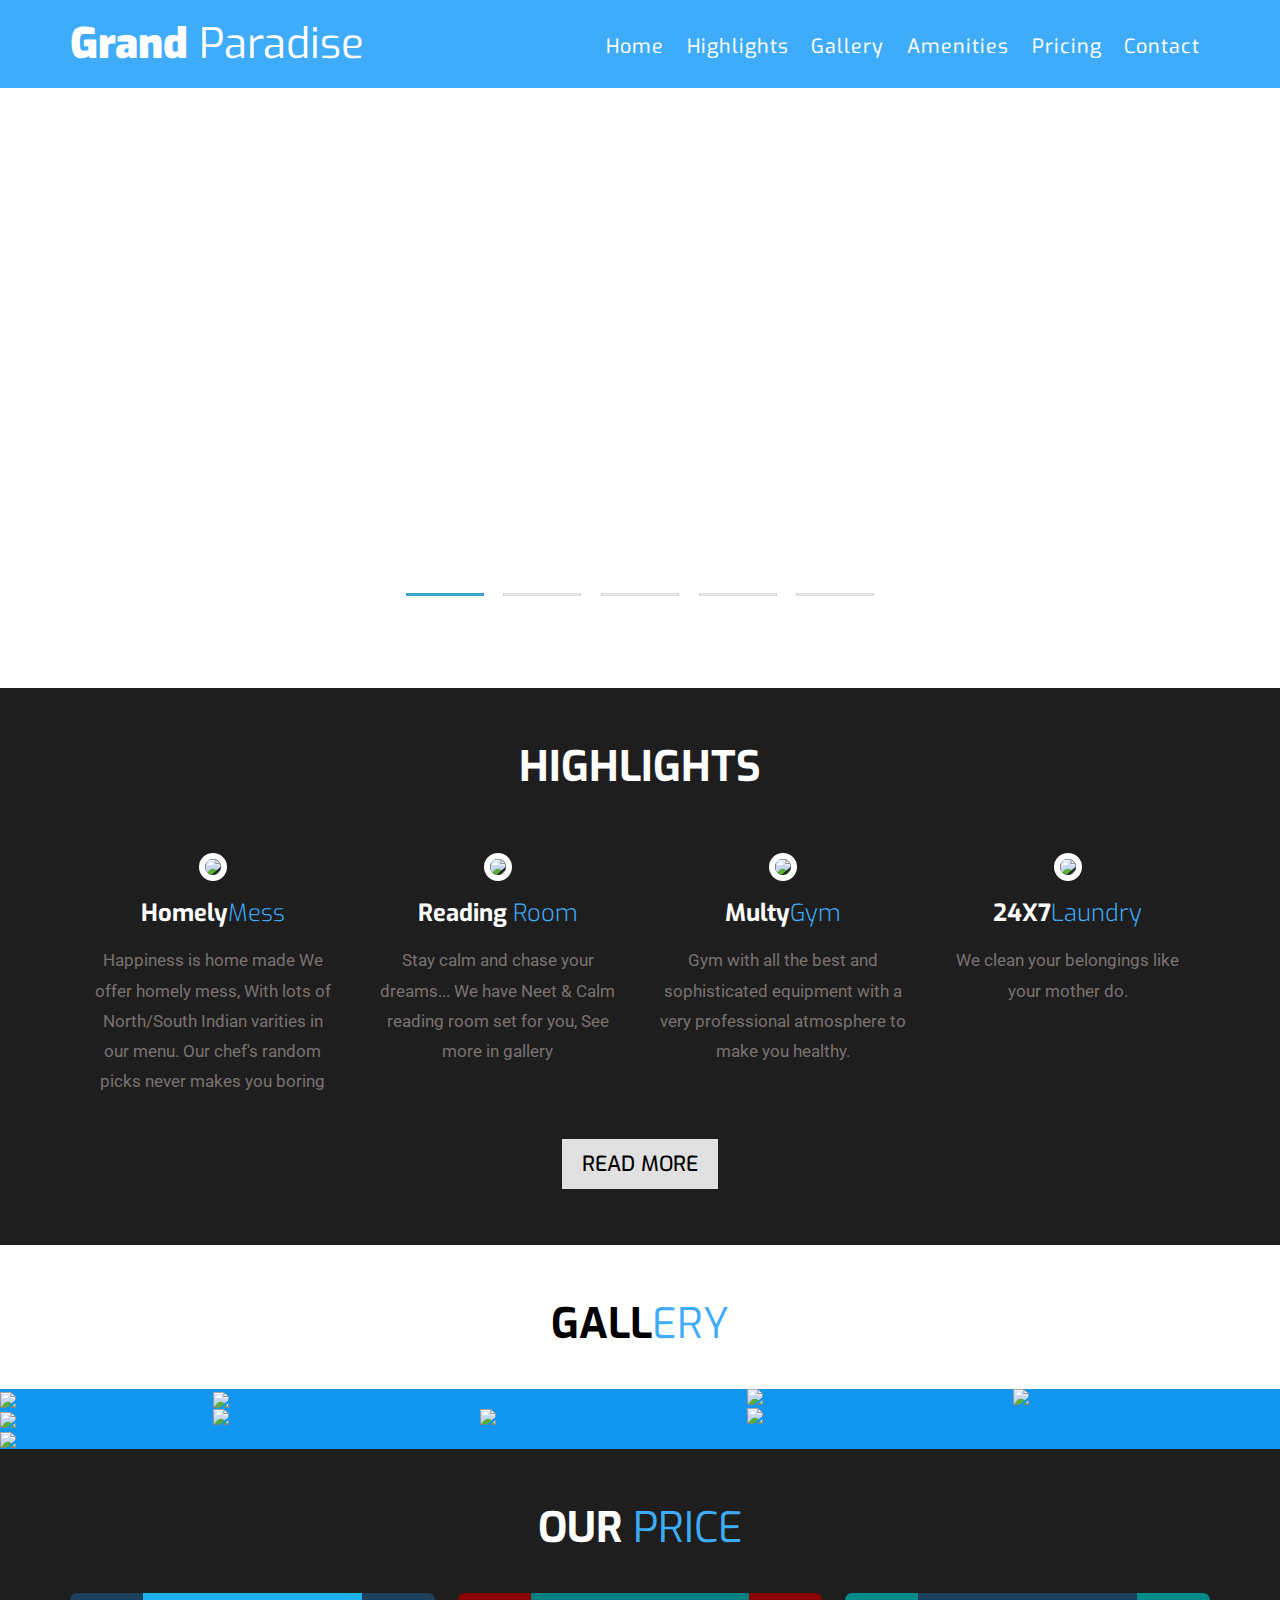
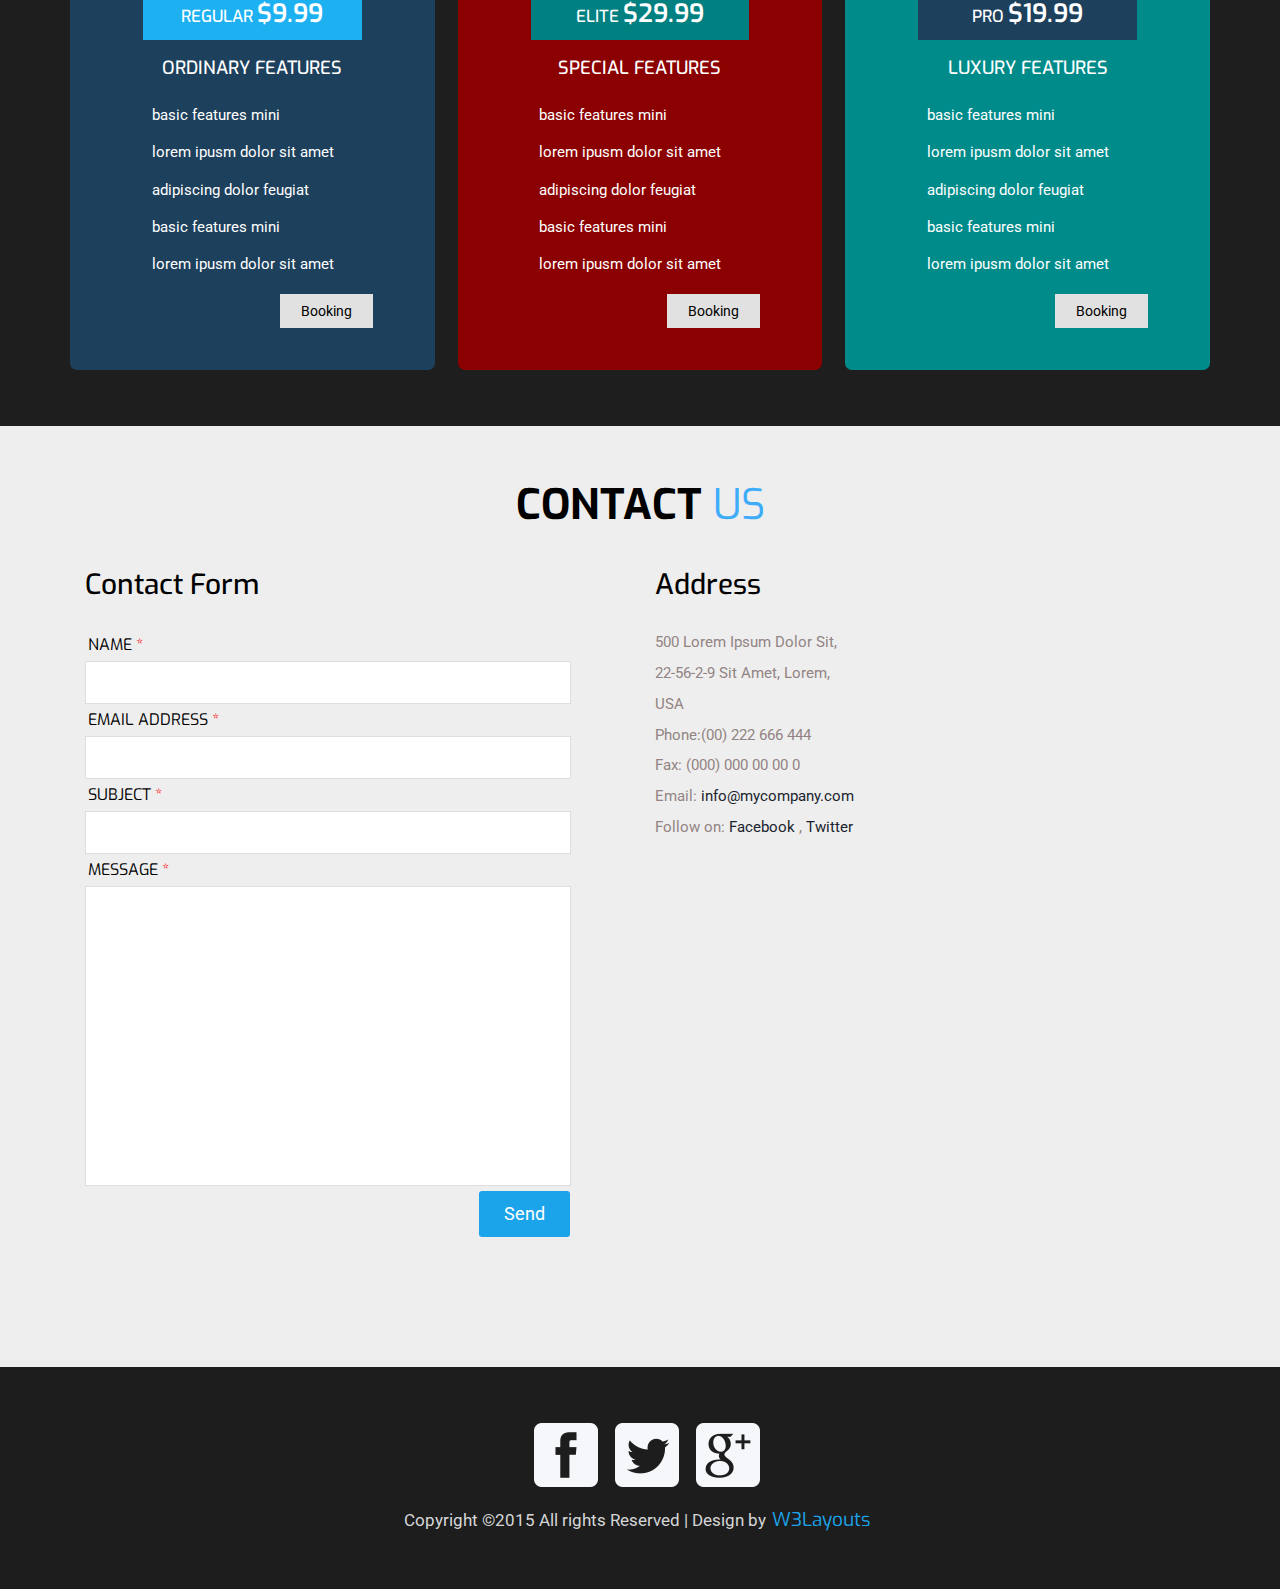
==== commit 2703e661: "Adding images" ====
--- a/web/index.html
+++ b/web/index.html
@@ -14,49 +14,12 @@
 <link rel="stylesheet" href="css/flexslider.css" type="text/css" media="screen" />
 <script src="js/jquery-1.8.3.min.js"></script>
 <script src="js/responsiveslides.min.js"></script>
-	 <script>
-		$(function () {
-		  $("#slider1").responsiveSlides({
-			auto: true,
-			speed: 500,
-			namespace: "callbacks",
-			pager: true,
-		  });
-		});
-	  </script>
-	<!----->
-<!---- start-smoth-scrolling---->
 <script type="text/javascript" src="js/move-top.js"></script>
 <script type="text/javascript" src="js/easing.js"></script>
- <script type="text/javascript">
-		jQuery(document).ready(function($) {
-			$(".scroll").click(function(event){		
-				event.preventDefault();
-				$('html,body').animate({scrollTop:$(this.hash).offset().top},1200);
-			});
-		});
-</script>
-	<script type="text/javascript">
-		$(document).ready(function() {
-				/*
-				var defaults = {
-				containerID: 'toTop', // fading element id
-				containerHoverID: 'toTopHover', // fading element hover id
-				scrollSpeed: 1200,
-				easingType: 'linear' 
-				};
-				*/
-		$().UItoTop({ easingType: 'easeOutQuart' });
-});
-</script>
-<!---End-smoth-scrolling---->
 <link rel="stylesheet" href="css/swipebox.css">
-			<script src="js/jquery.swipebox.min.js"></script> 
-			    <script type="text/javascript">
-					jQuery(function($) {
-						$(".swipebox").swipebox();
-					});
-</script>
+<script src="js/jquery.swipebox.min.js"></script>
+<script defer src="js/jquery.flexslider.js"></script>
+<script src="js/myscript.js"></script>		
 </head>
 <body>
 	<div class="header" id="home">
@@ -74,20 +37,13 @@
 						 <li><a href="#gallery" class="scroll">gallery</a></li>
 						 	<li><a href="#services" class="scroll">amenities</a></li>
 								<li><a href="#pricing" class="scroll">pricing</a></li>
-								 	<li><a href="#reviews" class="scroll">reviews</a></li>
+								 	<!-- <li><a href="#reviews" class="scroll">reviews</a></li>
 									 		
-												<li><a href="#blog" class="scroll">blog</a></li>
+												<li><a href="#blog" class="scroll">blog</a></li> -->
 							   						 <li><a href="#contact" class="scroll">contact</a></li>
 						                             </nav>
 						 </ul>
 					</div>
-					 <!--script-nav-->
-		 <script>
-		 $("span.menu").click(function(){
-		 $(".top-menu ul").slideToggle("slow" , function(){
-		 });
-		 });
-		 </script>
 			<div class="clearfix"></div>
 			</div>
 	</div>
@@ -108,41 +64,26 @@
 								</li>
 								<li>	
 									<div class="slider-info">
-										<img src="images/banner/kitchen1.jpg" class="img-responsive" alt="">
+										<img src="images/banner/dining_hall.jpg" class="img-responsive" alt="">
 										
 									</div>
 								</li>
 								<li>	
 									<div class="slider-info">
-										<img src="images/banner/kitchen2.jpg" class="img-responsive" alt="">
+										<img src="images/banner/reading_room.jpg" class="img-responsive" alt="">
 										
 									</div>
 								</li>
 								<li>	
 									<div class="slider-info">
-										<img src="images/banner/banner4.jpg" class="img-responsive" alt="">
+										<img src="images/banner/gym.jpg" class="img-responsive" alt="">
 										
 									</div>
 								</li>
 							</ul>
 						</div>
 					</section>
-						<!-- FlexSlider -->
-							  <script defer src="js/jquery.flexslider.js"></script>
-							  <script type="text/javascript">
-								$(function(){
-								  SyntaxHighlighter.all();
-								});
-								$(window).load(function(){
-								  $('.flexslider').flexslider({
-									animation: "slide",
-									start: function(slider){
-									  $('body').removeClass('loading');
-									}
-								  });
-								});
-							  </script>
-						<!-- FlexSlider -->
+						
 	<!-- slider -->
 						</div>
 						<div class="content">
@@ -175,7 +116,8 @@
 									<a class="button hvr-shutter-in-vertical" href="#">read more</a>
 									</div>
 									</div>
-									<div class="services-section" id="services">
+
+									<!-- <div class="services-section" id="services">
 										<div class="container">
 											<h3>our <span>services</span></h3>
 											<div class="services-grids">
@@ -247,31 +189,31 @@
 							
 								</div>
 							</div>
-						</div>
+						</div> -->
 						<div class="gallery-section" id="gallery">
 								<h3>Gall<span>ery</span></h3>
 								<div class="gallery-grids">
 							<div class="col-md-2 gallery-grid">
 								<div class="gallery-grid1">
-									<a href="images/img1.jpg" class="swipebox"><img src="images/img1.jpg"/></a>
+									<a href="images/gallery/dining_hall.jpg" class="swipebox"><img src="images/gallery/dining_hall.jpg"/></a>
 							</div>
 							<div class="gallery-grid1">
-									<a href="images/img2.jpg" class="swipebox"><img src="images/img2.jpg"/></a>
+									<a href="images/gallery/reading_room.jpg" class="swipebox"><img src="images/gallery/reading_room.jpg"/></a>
 							</div>
 							<div class="gallery-grid1">
-									<a href="images/img3.jpg" class="swipebox"><img src="images/img3.jpg"/></a>
+									<a href="images/gallery/kitchen.jpg" class="swipebox"><img src="images/gallery/kitchen.jpg"/></a>
 							</div>
 						</div>
 						<div class="col-md-5 gallery-grid10">
 							<div class="gallery-grid01">
-									<a href="images/img5.jpg"class="swipebox"><img src="images/img5.jpg"/></a>
+									<a href="images/gallery/luxury_room.jpg"class="swipebox"><img src="images/gallery/luxury_room.jpg"/></a>
 							</div>
 							<div class="gallery1-grid">
 							<div class="gallery-grid02 ">
-									<a href="images/img4.jpg" class="swipebox"><img src="images/img4.jpg"/></a>
+									<a href="images/gallery/3bed_room.jpg" class="swipebox"><img src="images/gallery/3bed_room.jpg"/></a>
 							</div>
 							<div class="gallery-grid03">
-									<a href="images/img7.jpg" class="swipebox"><img src="images/img7.jpg"/></a>
+									<a href="images/gallery/1bed_room.jpg" class="swipebox"><img src="images/gallery/1bed_room.jpg"/></a>
 							</div>
 							<div class="clearfix"> </div>
 							</div>
@@ -279,15 +221,15 @@
 							<div class="col-md-5 gallery-grid11">
 							<div class="gallery2-grid">
 							<div class="gallery-grid02">
-									<a href="images/img8.jpg"class="swipebox"><img src="images/img8.jpg"/></a>
+									<a href="images/gallery/dining_2.jpg"class="swipebox"><img src="images/gallery/dining_2.jpg"/></a>
 							</div>
 							<div class="gallery-grid03">
-									<a href="images/img9.jpg" class="swipebox"><img src="images/img9.jpg"/></a>
+									<a href="images/gallery/corridor.jpg" class="swipebox"><img src="images/gallery/corridor.jpg"/></a>
 							</div>
 							<div class="clearfix"> </div>
 							</div>
 							<div class="gallery-grid01">
-							<a href="images/img6.jpg"class="swipebox"><img src="images/img6.jpg"/></a>
+							<a href="images/gallery/gym.jpg"class="swipebox"><img src="images/gallery/gym.jpg"/></a>
 								</div>
 							</div>
 							<div class="clearfix"> </div>
@@ -358,8 +300,8 @@
 	</div>
 	
 	</div>
-	<!----//End-price-tables----->
-	<div class="team-section" id="reviews">
+	
+	<!-- <div class="team-section" id="reviews">
 		<h3>Revi<span>ews</span></h3>
 			<div class="slider1">	  
 	  <div class="callbacks_container">
@@ -424,7 +366,7 @@
 						<div class="clearfix"> </div>
 						</div>
 						</div>
-						</div>
+						</div> -->
 						<div class="contact-section" id="contact">
 							<div class="container">
 								<h3>contact <span>us</span></h3>
@@ -453,7 +395,8 @@
 				   								<p>Follow on: <a href="#">Facebook</a> , <a href="#">Twitter</a></p>
 				  							</div>
 				  							<div class="google-map">
-               				<iframe src="https://www.google.com/maps/embed?pb=!1m14!1m8!1m3!1d3021.0814617966994!2d-73.96467908332265!3d40.782223218920294!3m2!1i1024!2i768!4f13.1!3m3!1m2!1s0x89c2589a018531e3%3A0xb9df1f7387a94119!2sCentral+Park!5e0!3m2!1sen!2sin!4v1420805667126"></iframe>
+               				<!-- <iframe src="https://www.google.com/maps/embed/v1/place?key=AIzaSyAN8EMFF6D-gBUNSY1WAUU_qWTAqOXQNH8&q=Cyber+Park/@11.2562943,75.8283719,17z/data=!3m1!4b1!4m5!3m4!1s0x3ba65b9349ed910d:0x1d7a46a5c5132d00!8m2!3d11.256289!4d75.830566"></iframe> -->
+               				<iframe src="https://www.google.com/maps/embed?pb=!1m18!1m12!1m3!1d3913.069547740162!2d75.82837194970026!3d11.256294253192918!2m3!1f0!2f0!3f0!3m2!1i1024!2i768!4f13.1!3m3!1m2!1s0x3ba65b9349ed910d%3A0x1d7a46a5c5132d00!2sCyber+Park!5e0!3m2!1sen!2sin!4v1493045796995" width="600" height="450" frameborder="0" style="border:0" allowfullscreen></iframe>
                			</div>
 				   						</div>
 										<div class="clearfix"> </div>
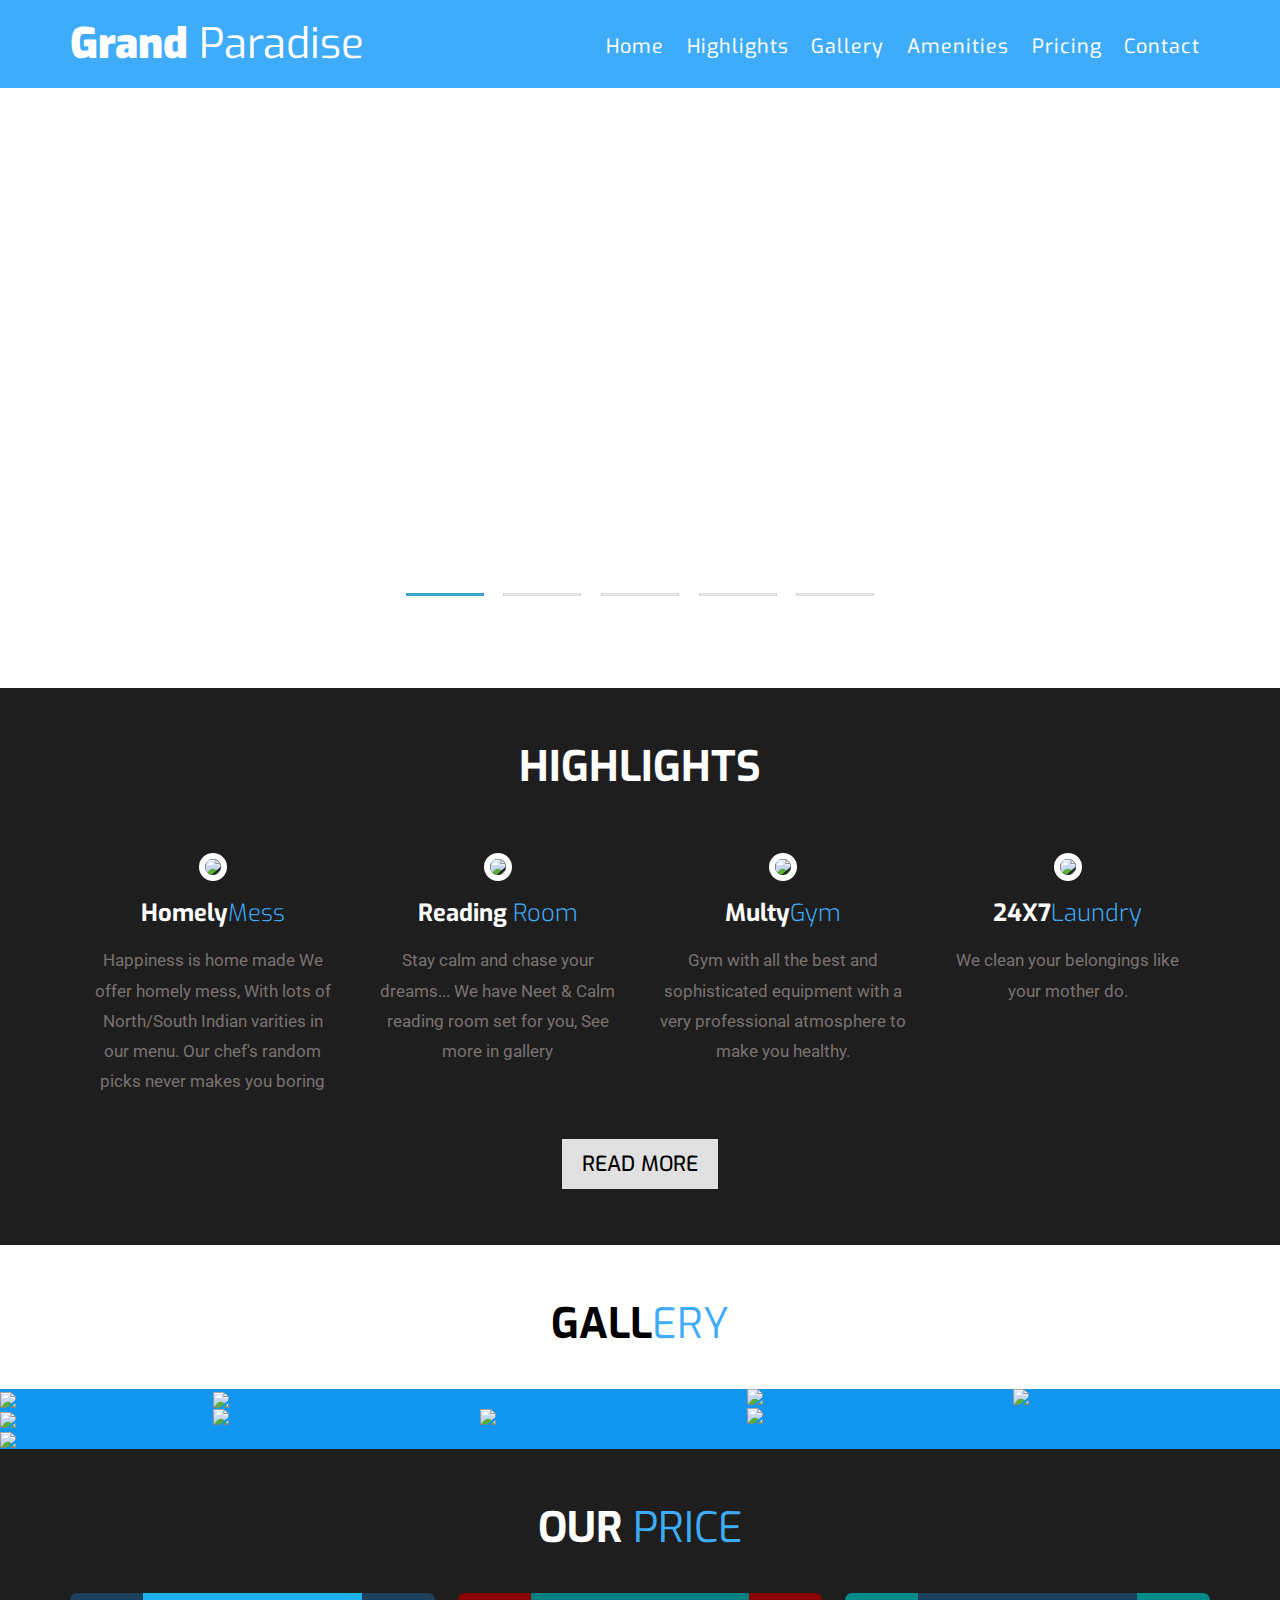
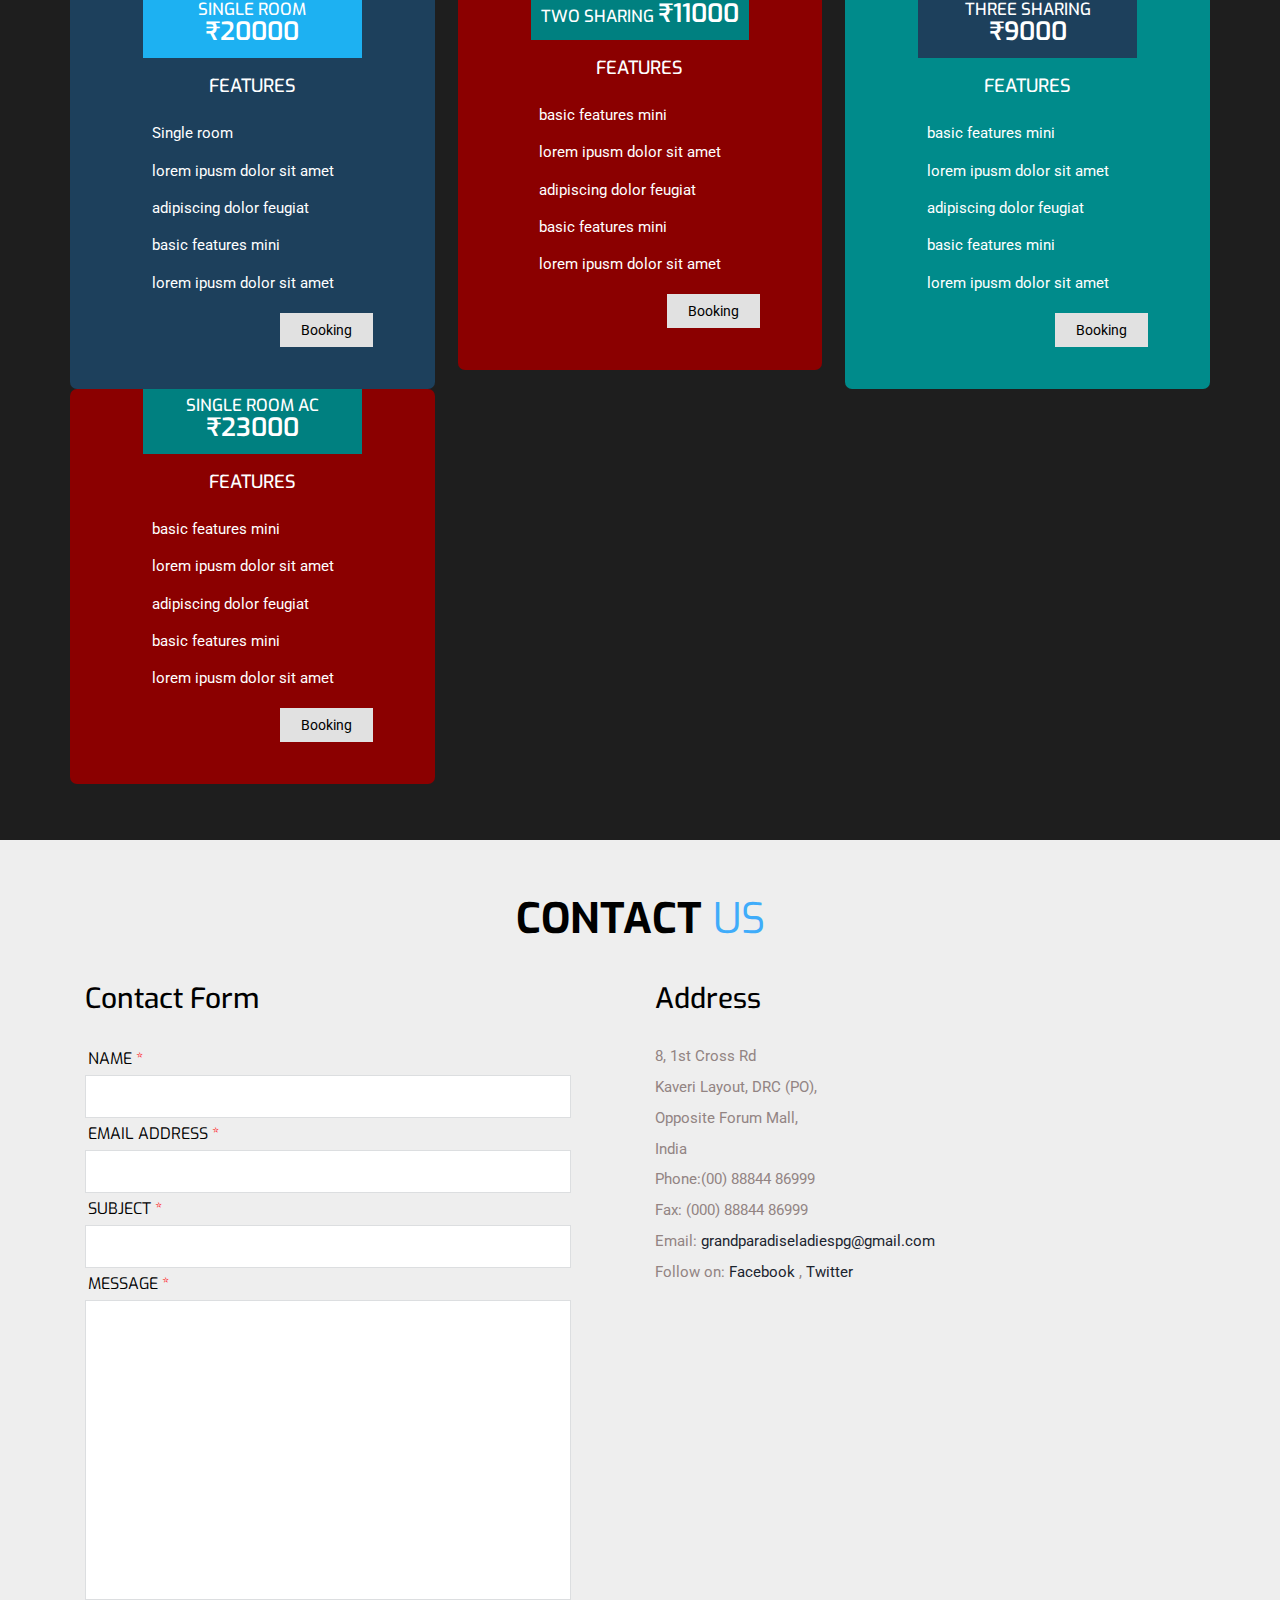
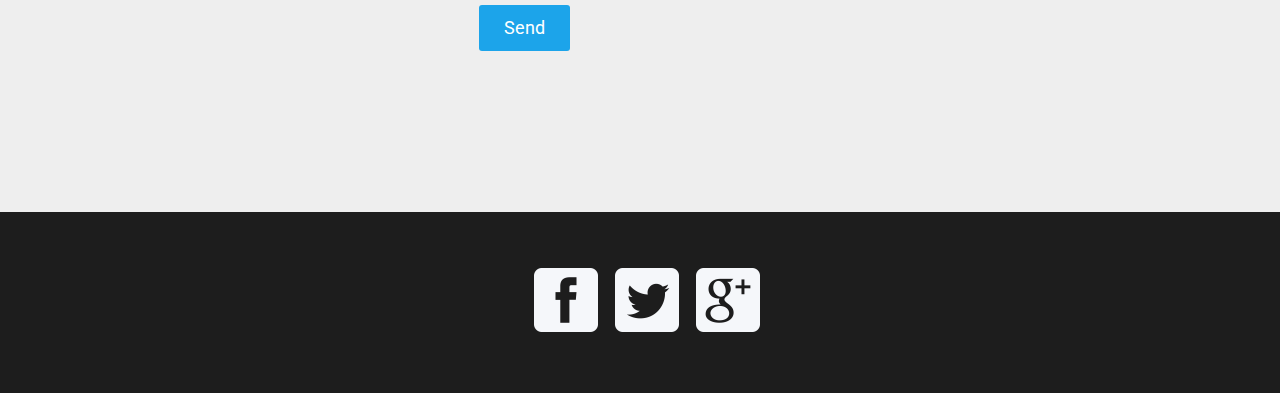
==== commit b836f6c7: "New changes" ====
--- a/web/index.html
+++ b/web/index.html
@@ -242,12 +242,12 @@
 			<div class="price-table-grids">
 				<div class="price-table-grid price-table-grid1">
 					<div class="price-table-grid-head price-table-grid-head1">
-						<h2>Regular <label>$9.99</label></h2>
+						<h2>Single Room <label>₹20000</label></h2>
 					</div>
 					<div class="price-table-grid-info">
-						<h4>Ordinary features</h4>
+						<h4>Features</h4>
 						<ul>
-							<li><p><span> </span>basic features mini</p></li>
+							<li><p><span> </span>Single room</p></li>
 							<li><p><span> </span>lorem ipusm dolor sit amet</p></li>
 							<li><p><span> </span>adipiscing dolor feugiat</p></li>
 							<li><p><span> </span>basic features mini</p></li>
@@ -260,10 +260,10 @@
 				</div>
 				<div class="price-table-grid price-table-grid2">
 					<div class="price-table-grid-head price-table-grid-head2">
-						<h2>ELITE <label>$29.99 </label></h2>
+						<h2>Two Sharing <label>₹11000 </label></h2>
 					</div>
 					<div class="price-table-grid-info">
-						<h4>Special features</h4>
+						<h4>Features</h4>
 						<ul>
 							<li><p><span> </span>basic features mini</p></li>
 							<li><p><span> </span>lorem ipusm dolor sit amet</p></li>
@@ -278,10 +278,10 @@
 				</div>
 				<div class="price-table-grid price-table-grid3">
 					<div class="price-table-grid-head price-table-grid-head3">
-						<h2>Pro <label>$19.99</label></h2>
+						<h2>Three Sharing <label>₹9000</label></h2>
 					</div>
 					<div class="price-table-grid-info">
-						<h4>luxury features</h4>
+						<h4>Features</h4>
 						<ul>
 							<li><p><span> </span>basic features mini</p></li>
 							<li><p><span> </span>lorem ipusm dolor sit amet</p></li>
@@ -289,6 +289,24 @@
 							<li><p><span> </span>basic features mini</p></li>
 							<li><p><span> </span>lorem ipusm dolor sit amet</p></li>
 							<a class="btn1 btn3 hvr-shutter-in-vertical" href="#">Booking</a>
+							<div class="clear"> </div>
+						</ul>
+						
+					</div>
+				</div>
+				<div class="price-table-grid price-table-grid2">
+					<div class="price-table-grid-head price-table-grid-head2">
+						<h2>Single Room AC<label>₹23000 </label></h2>
+					</div>
+					<div class="price-table-grid-info">
+						<h4>Features</h4>
+						<ul>
+							<li><p><span> </span>basic features mini</p></li>
+							<li><p><span> </span>lorem ipusm dolor sit amet</p></li>
+							<li><p><span> </span>adipiscing dolor feugiat</p></li>
+							<li><p><span> </span>basic features mini</p></li>
+							<li><p><span> </span>lorem ipusm dolor sit amet</p></li>
+							<a class="btn1 btn2 hvr-shutter-in-vertical " href="#">Booking</a>
 							<div class="clear"> </div>
 						</ul>
 						
@@ -386,17 +404,18 @@
                			<div class="col-md-6 contactdetails-grid1">
                				<div class="address">
                				<h4>Address</h4>
-               			<p>500 Lorem Ipsum Dolor Sit,</p>
-							<p>22-56-2-9 Sit Amet, Lorem,</p>
-								<p>USA</p>
-				   					<p>Phone:(00) 222 666 444</p>
-				   						<p>Fax: (000) 000 00 00 0</p>
-				 	 						<p>Email: <a href="mailto:example@mail.com">info@mycompany.com</a></p>
+               			<p>8, 1st Cross Rd</p>
+							<p>Kaveri Layout, DRC (PO),</p>
+							<p>Opposite Forum Mall,</p>
+								<p>India</p>
+				   					<p>Phone:(00) 88844 86999</p>
+				   						<p>Fax: (000) 88844 86999</p>
+				 	 						<p>Email: <a href="mailto:grandparadiseladiespg@gmail.com">grandparadiseladiespg@gmail.com</a></p>
 				   								<p>Follow on: <a href="#">Facebook</a> , <a href="#">Twitter</a></p>
 				  							</div>
 				  							<div class="google-map">
                				<!-- <iframe src="https://www.google.com/maps/embed/v1/place?key=AIzaSyAN8EMFF6D-gBUNSY1WAUU_qWTAqOXQNH8&q=Cyber+Park/@11.2562943,75.8283719,17z/data=!3m1!4b1!4m5!3m4!1s0x3ba65b9349ed910d:0x1d7a46a5c5132d00!8m2!3d11.256289!4d75.830566"></iframe> -->
-               				<iframe src="https://www.google.com/maps/embed?pb=!1m18!1m12!1m3!1d3913.069547740162!2d75.82837194970026!3d11.256294253192918!2m3!1f0!2f0!3f0!3m2!1i1024!2i768!4f13.1!3m3!1m2!1s0x3ba65b9349ed910d%3A0x1d7a46a5c5132d00!2sCyber+Park!5e0!3m2!1sen!2sin!4v1493045796995" width="600" height="450" frameborder="0" style="border:0" allowfullscreen></iframe>
+               				<iframe src="https://www.google.com/maps/embed?pb=!1m18!1m12!1m3!1d3888.606964119209!2d77.60829254971495!3d12.932964019181007!2m3!1f0!2f0!3f0!3m2!1i1024!2i768!4f13.1!3m3!1m2!1s0x3bae14528a2dbc93%3A0xe9e5cf398ff79faf!2sGrand+Paradise+Ladies+PG!5e0!3m2!1sen!2sin!4v1493301526402" width="600" height="450" frameborder="0" style="border:0" allowfullscreen></iframe>
                			</div>
 				   						</div>
 										<div class="clearfix"> </div>
@@ -413,9 +432,6 @@
 										<a href="#"><i class="icon3"></i></a>
 									</div>
 								</div>
-								<div class="footer-bottom">
-									<p> Copyright &copy;2015  All rights  Reserved | Design by<a href="http://w3layouts.com" target="target_blank">W3Layouts</a></p>
-									</div>
 					<script type="text/javascript">
 						$(document).ready(function() {
 							/*
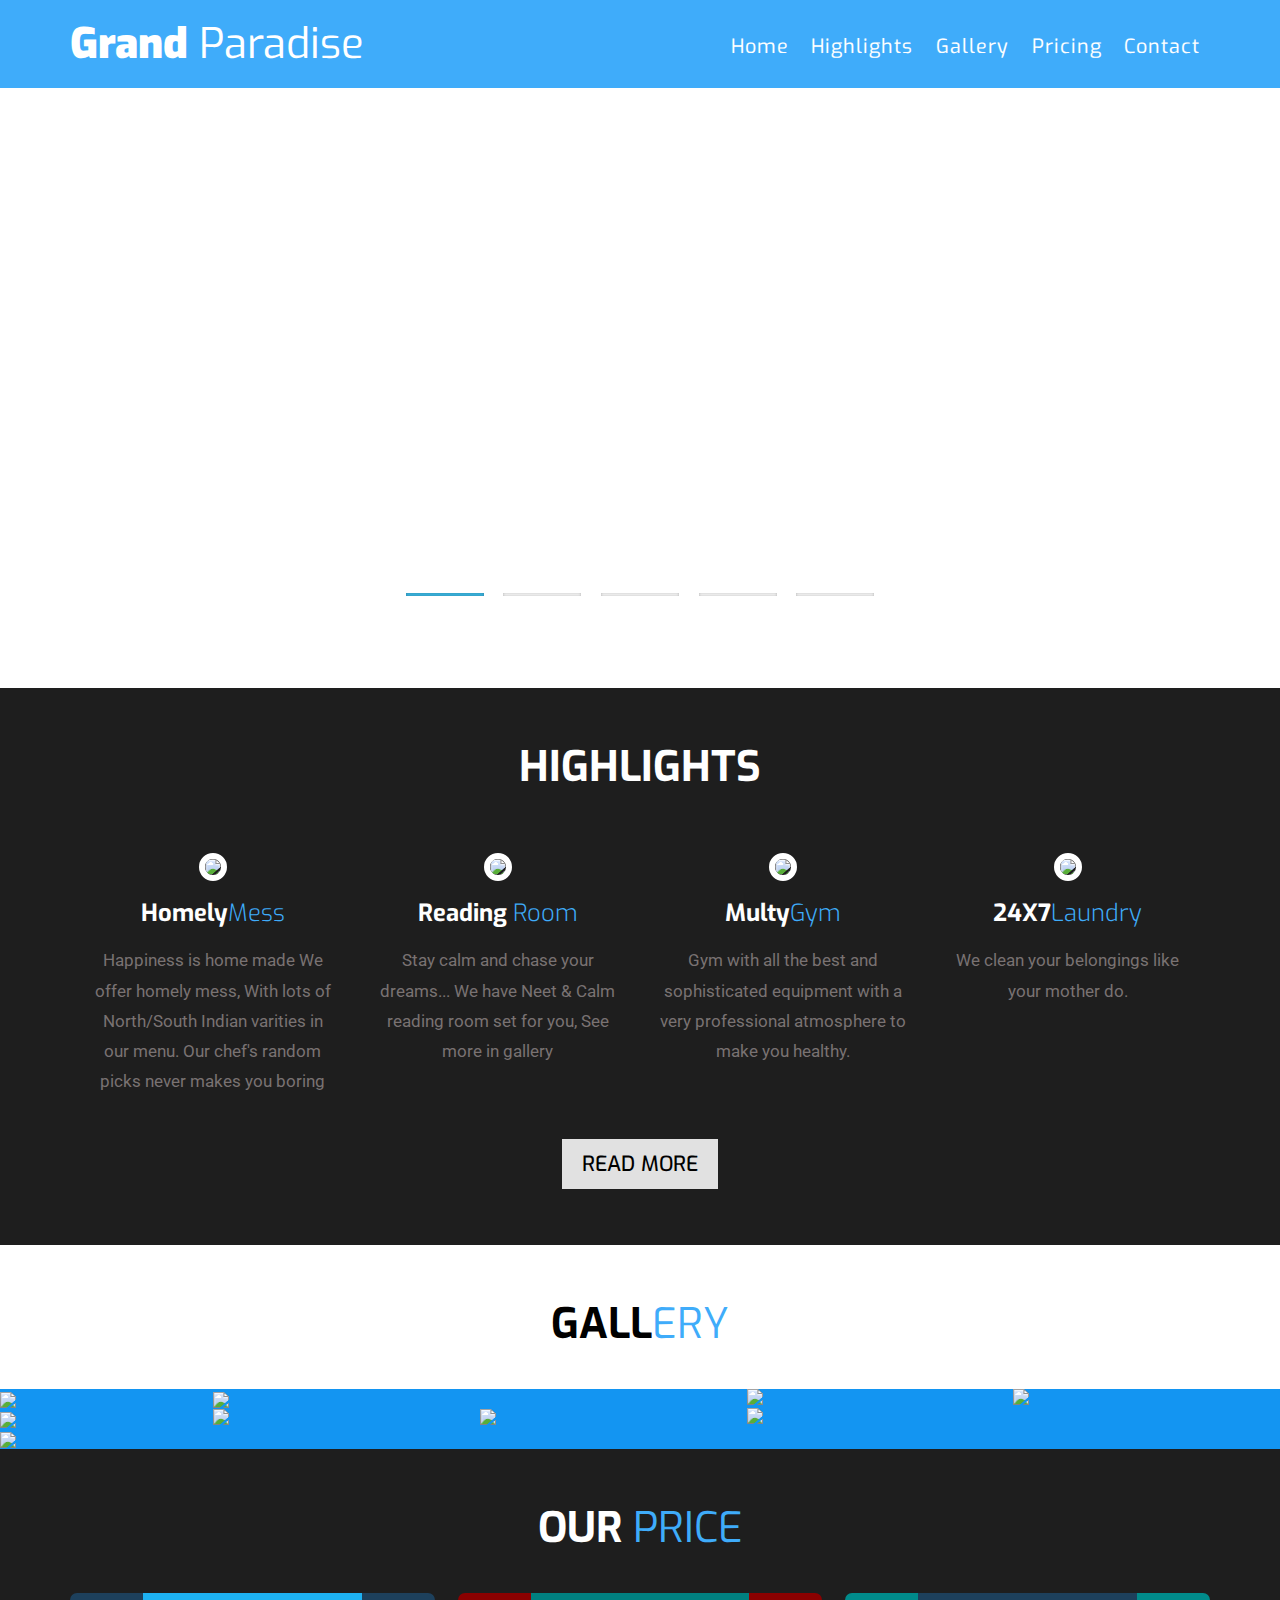
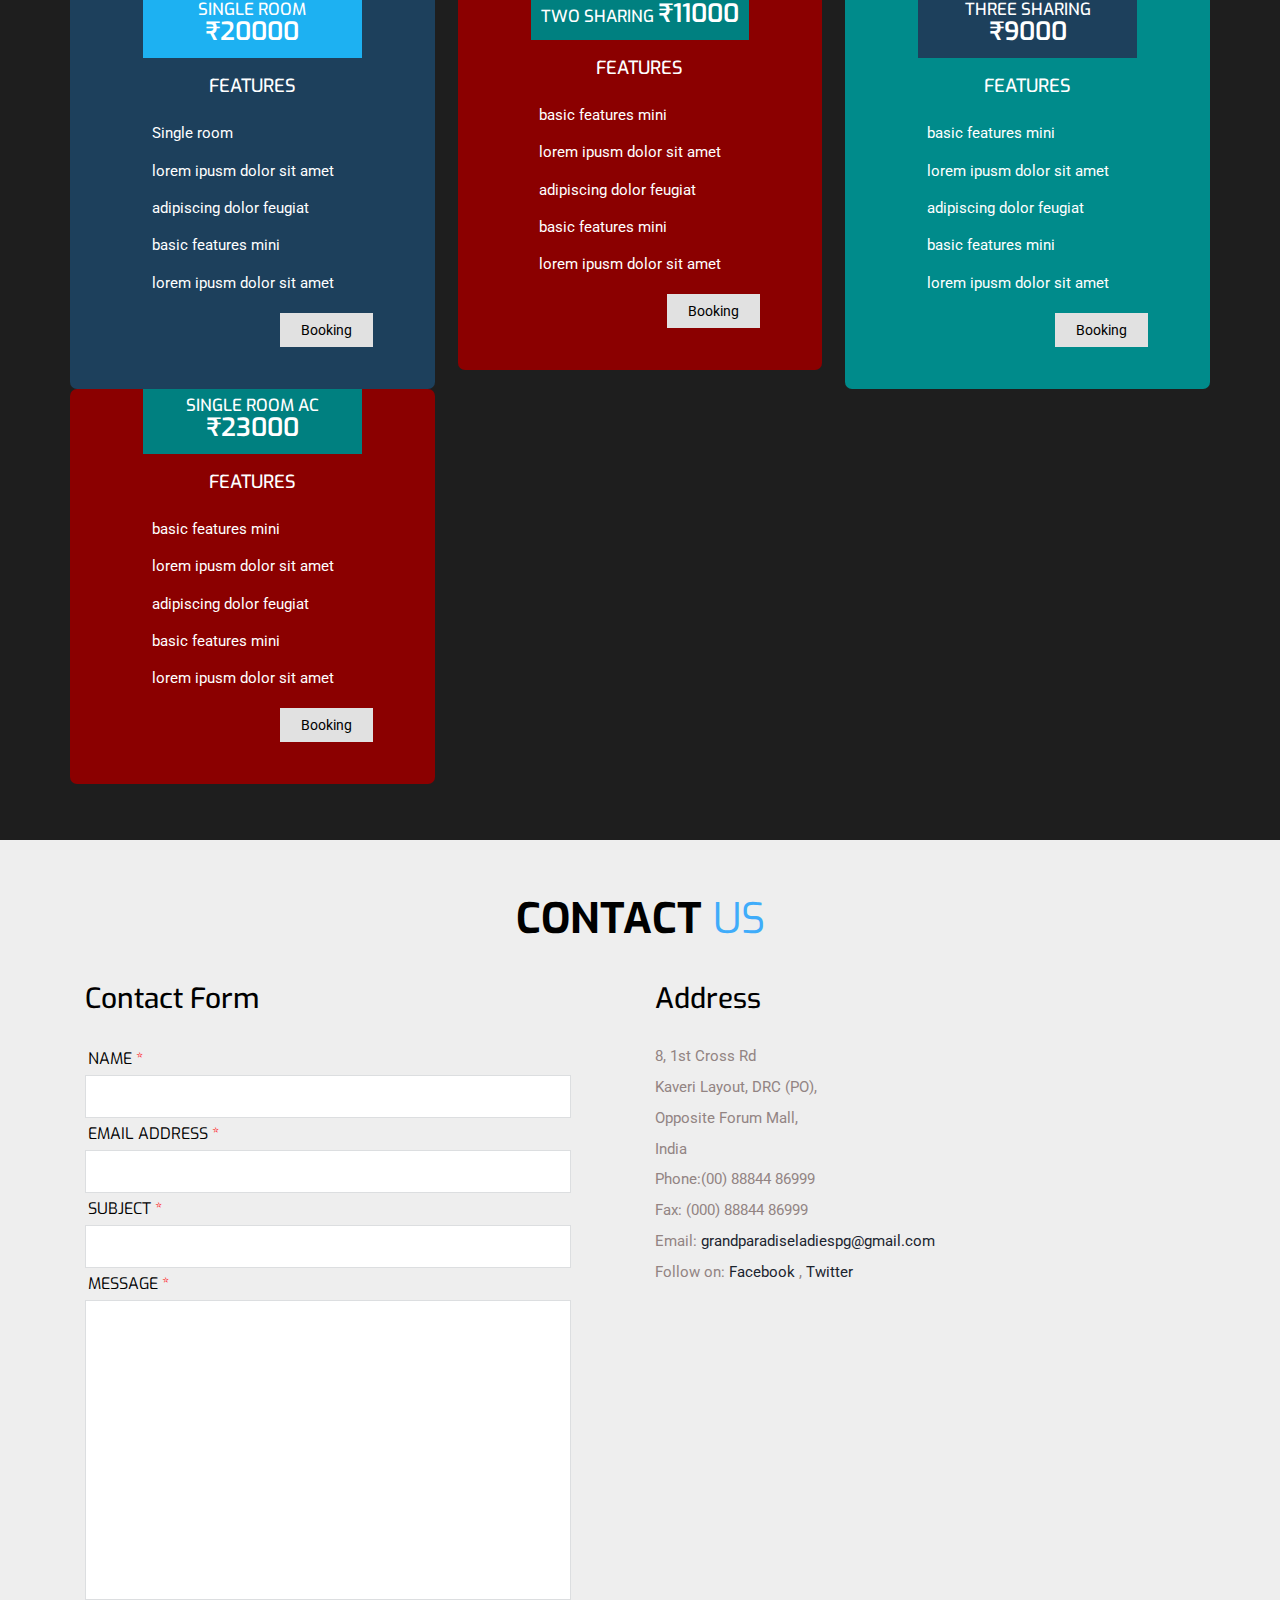
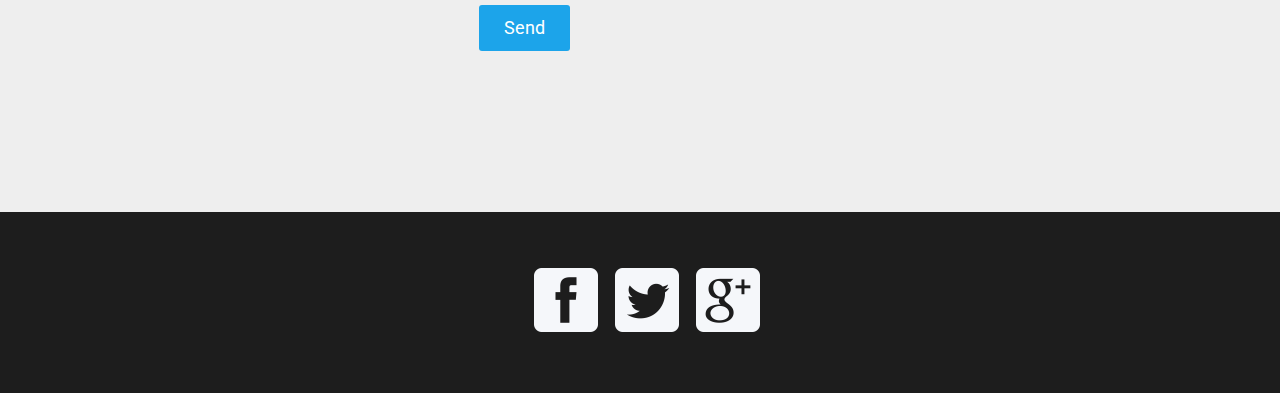
==== commit d877082c: "Removing nav" ====
--- a/web/index.html
+++ b/web/index.html
@@ -35,7 +35,6 @@
 					<li><a href="#home" class="active scroll">home</a></li>
 						<li><a href="#aboutus" class="scroll">highlights</a></li>
 						 <li><a href="#gallery" class="scroll">gallery</a></li>
-						 	<li><a href="#services" class="scroll">amenities</a></li>
 								<li><a href="#pricing" class="scroll">pricing</a></li>
 								 	<!-- <li><a href="#reviews" class="scroll">reviews</a></li>
 									 		
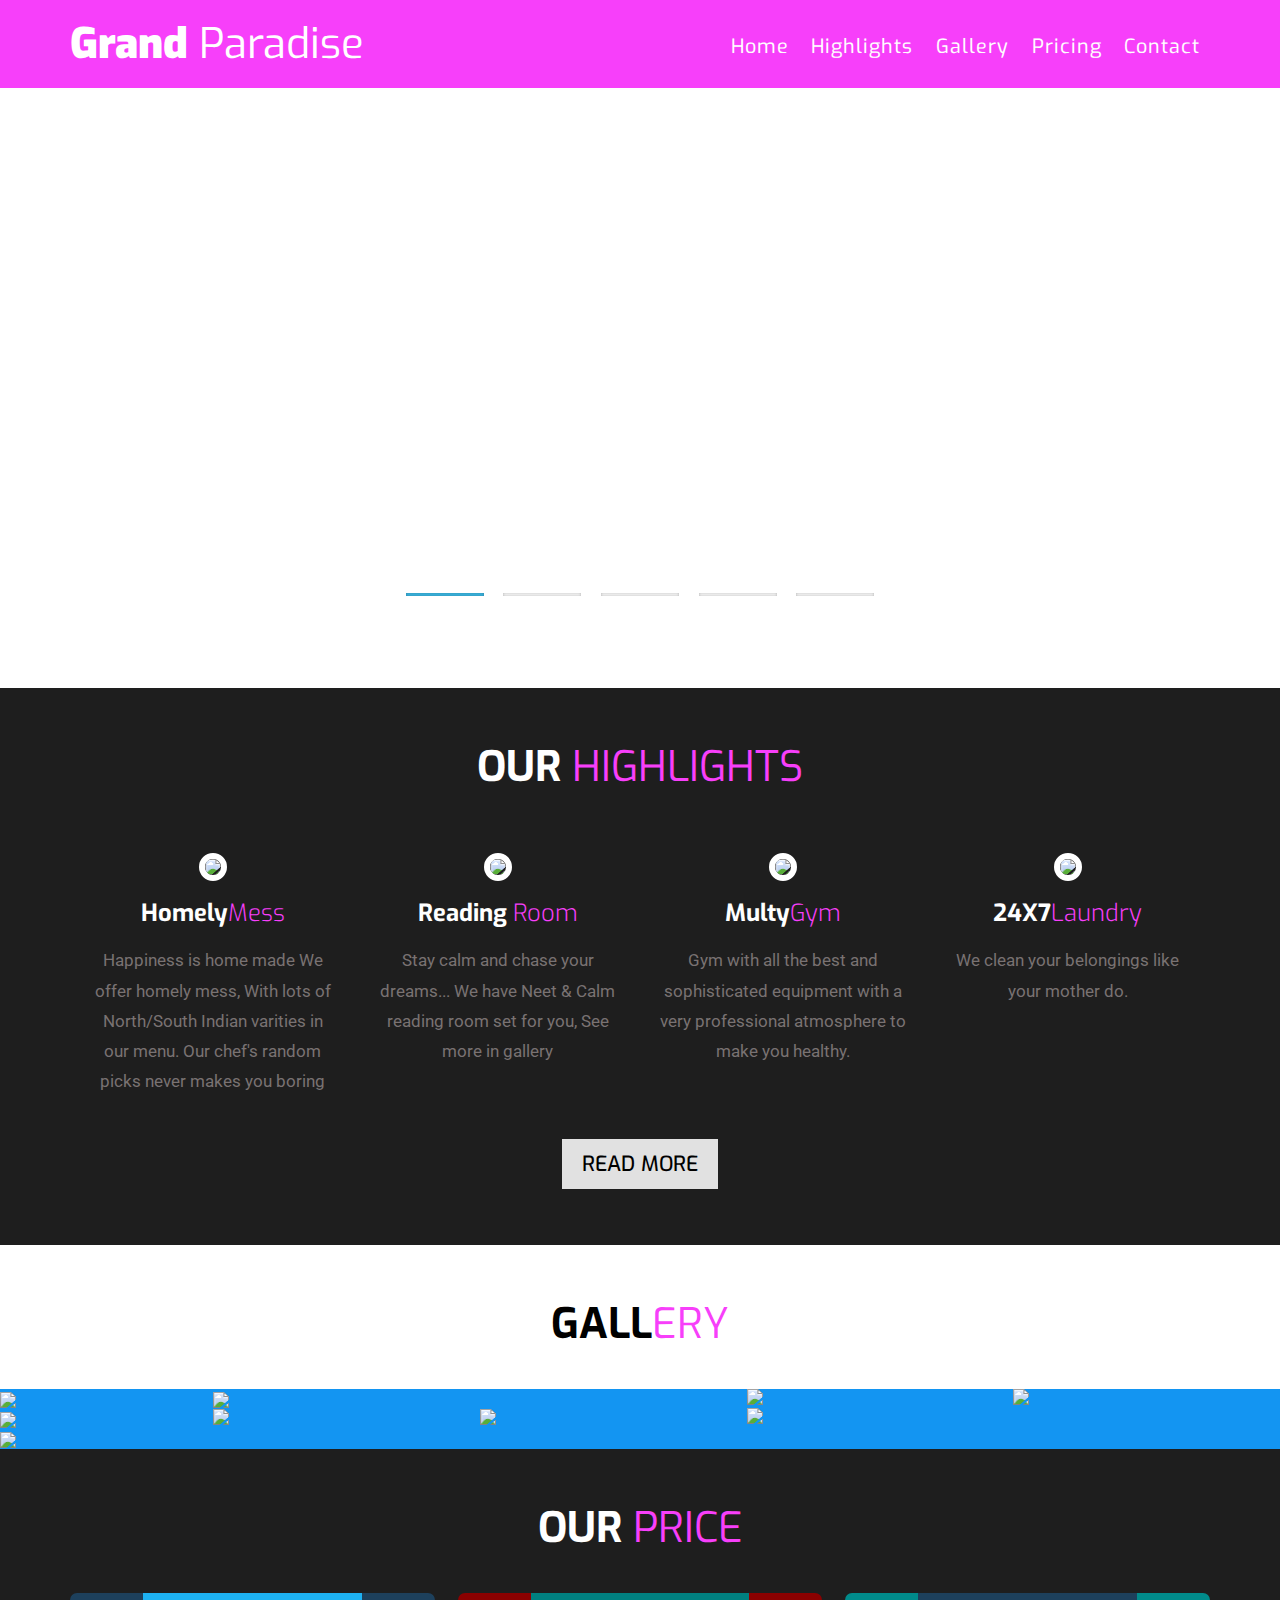
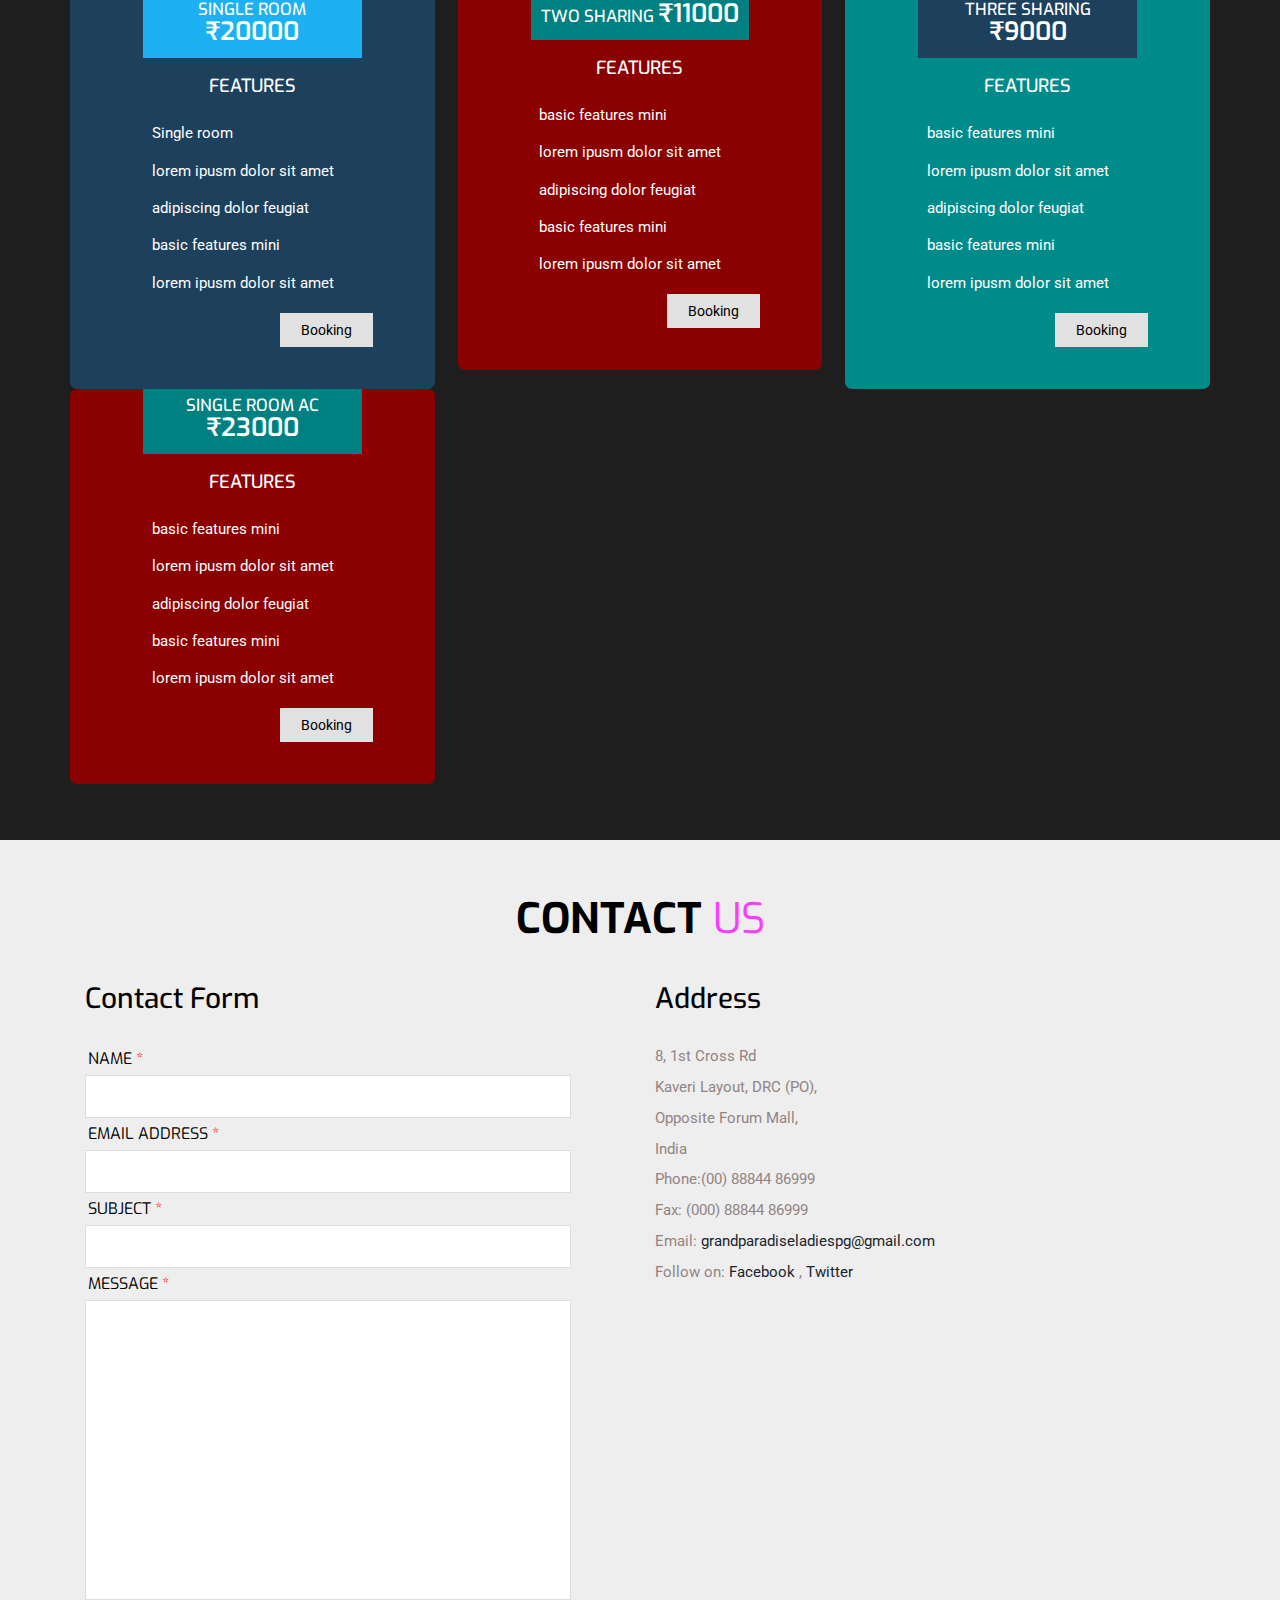
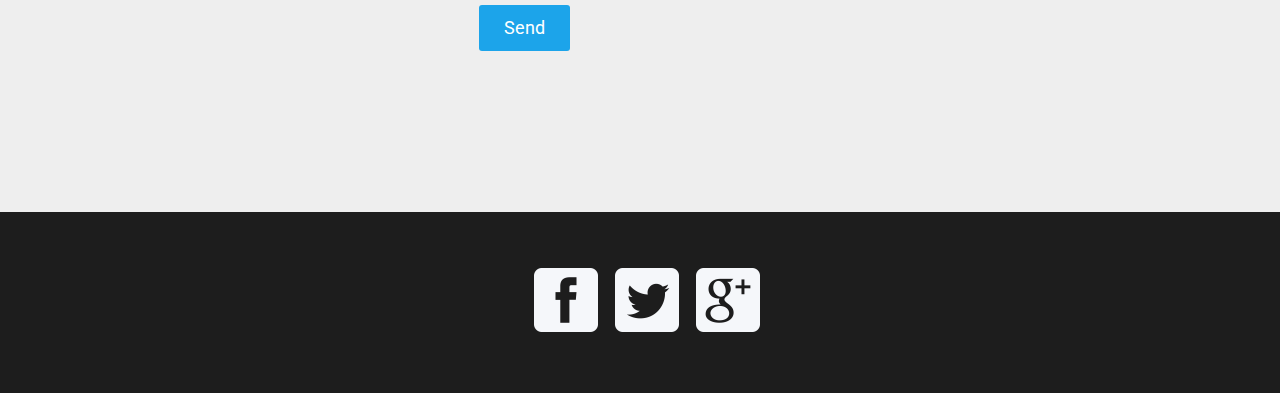
==== commit 83aef14e: "Change color" ====
--- a/web/index.html
+++ b/web/index.html
@@ -88,7 +88,7 @@
 						<div class="content">
 							<div class="about-section" id="aboutus">
 								<div class="container">
-									<h3>highlights</h3>
+									<h3>Our <span>highlights<span></h3>
 									<div class="about-grids">
 										<div class="col-md-3 about-grid">
 											<img src="images/thumbs/thumb_mess.jpg">
--- a/web/css/style.css
+++ b/web/css/style.css
@@ -38,7 +38,7 @@
 }
 .header-top {
   padding: 1em 0;
-  background: #3FACFA;;
+  background: #f73ffa;
  }
 .logo{
 	float: left;
@@ -149,7 +149,7 @@
 }
 .about-section span {
   font-weight: 400;
-  color: #3FACFA;
+  color: #f73ffa;
 }
 .about-grids {
   margin-bottom:3em;
@@ -172,7 +172,7 @@
   font-family: 'Exo', sans-serif
 }
 .about-grid span {
-  color: #3FACFA;
+  color: #f73ffa;
     font-weight: 300;
 }
 .about-grid p {
@@ -310,7 +310,7 @@
 }
 .gallery-section span {
   font-weight: 400;
-  color: #3FACFA;
+  color: #f73ffa;
 }
 .gallery-section {
   padding: 4em 0 0;
@@ -372,7 +372,7 @@
 }
 .price-tables h3 span {
 	font-weight: 400;
- 	color: #3FACFA;;
+ 	color: #f73ffa;;
 }
 .price-table-grid{
 	float: left;
@@ -512,7 +512,7 @@
 }
 .team-section span {
   font-weight: 400;
-  color: #3FACFA;
+  color: #f73ffa;
 }
 /*--- slider-css --*/
 .slider {
@@ -763,7 +763,7 @@
 }
 .contact-section span {
   font-weight: 400;
-  color: #3FACFA;
+  color: #f73ffa;
 }
 .contactdetails-grid h5 span {
 	color: #fe2121
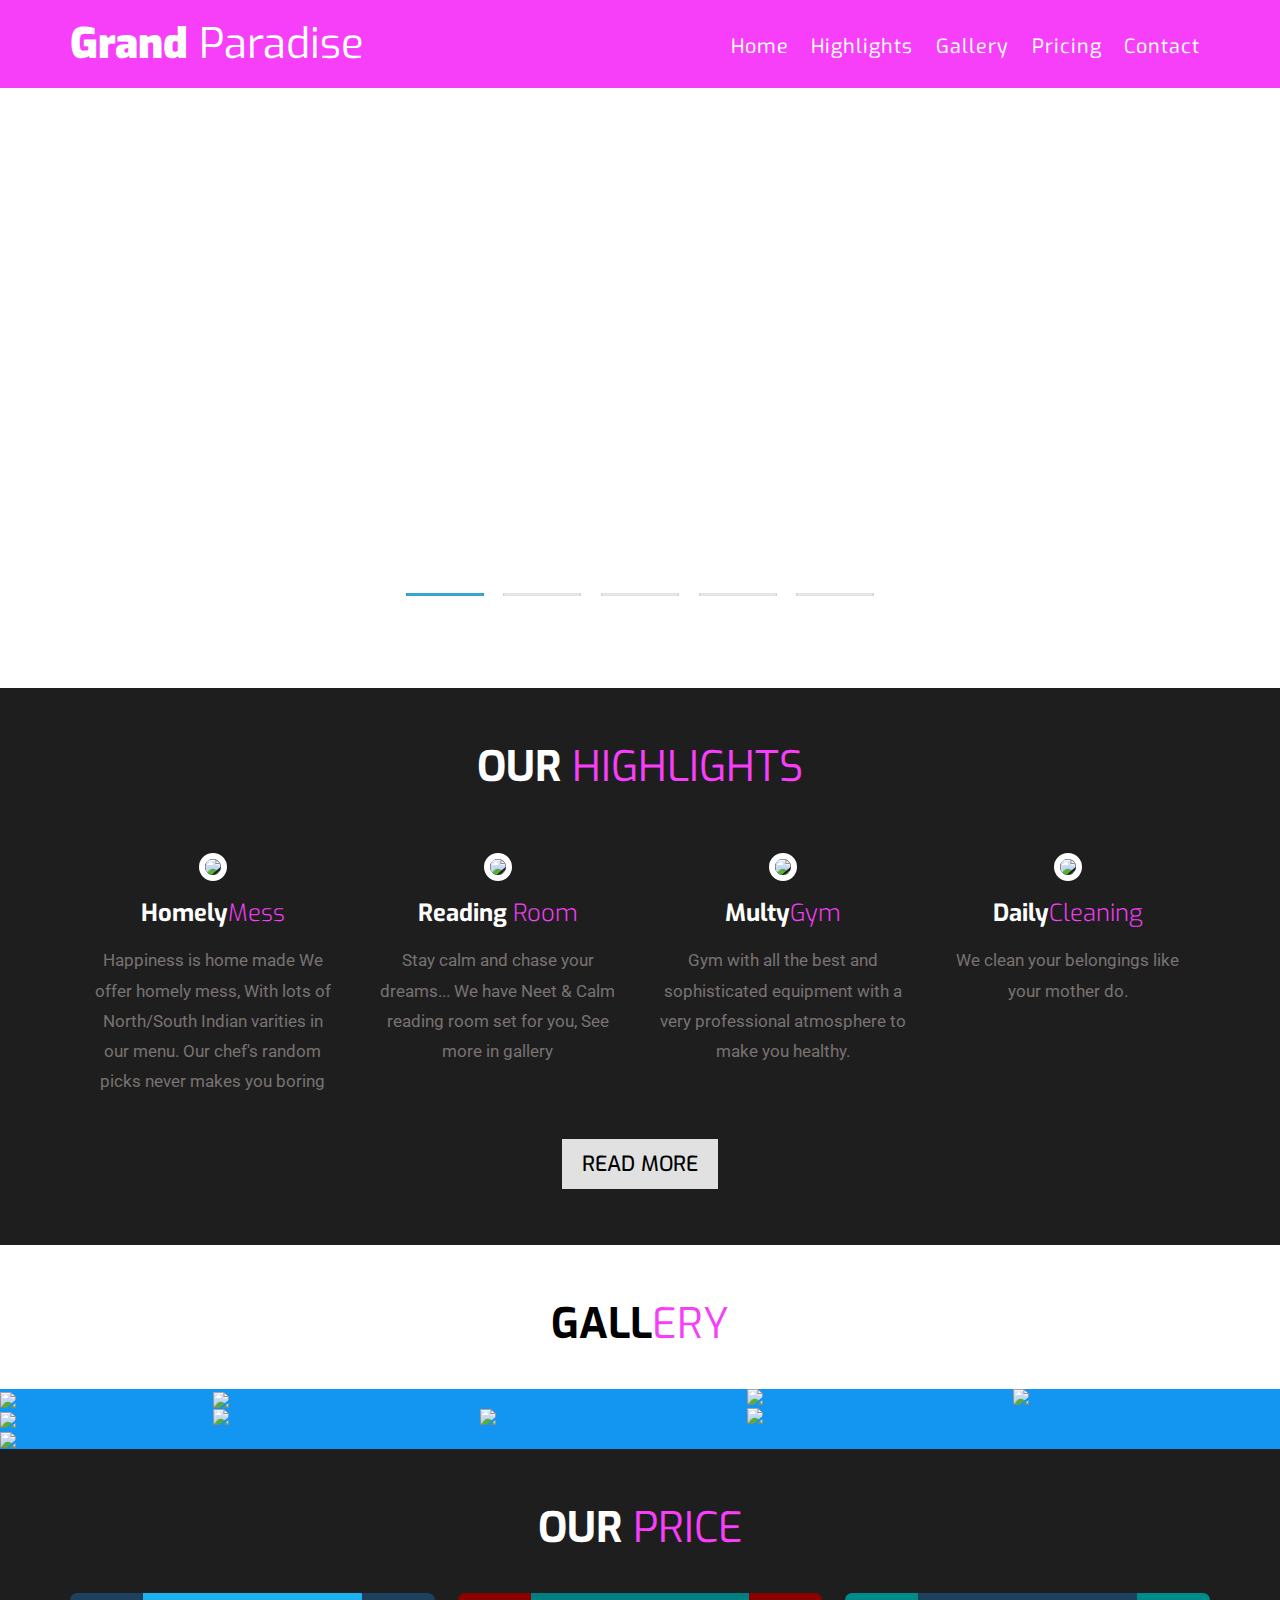
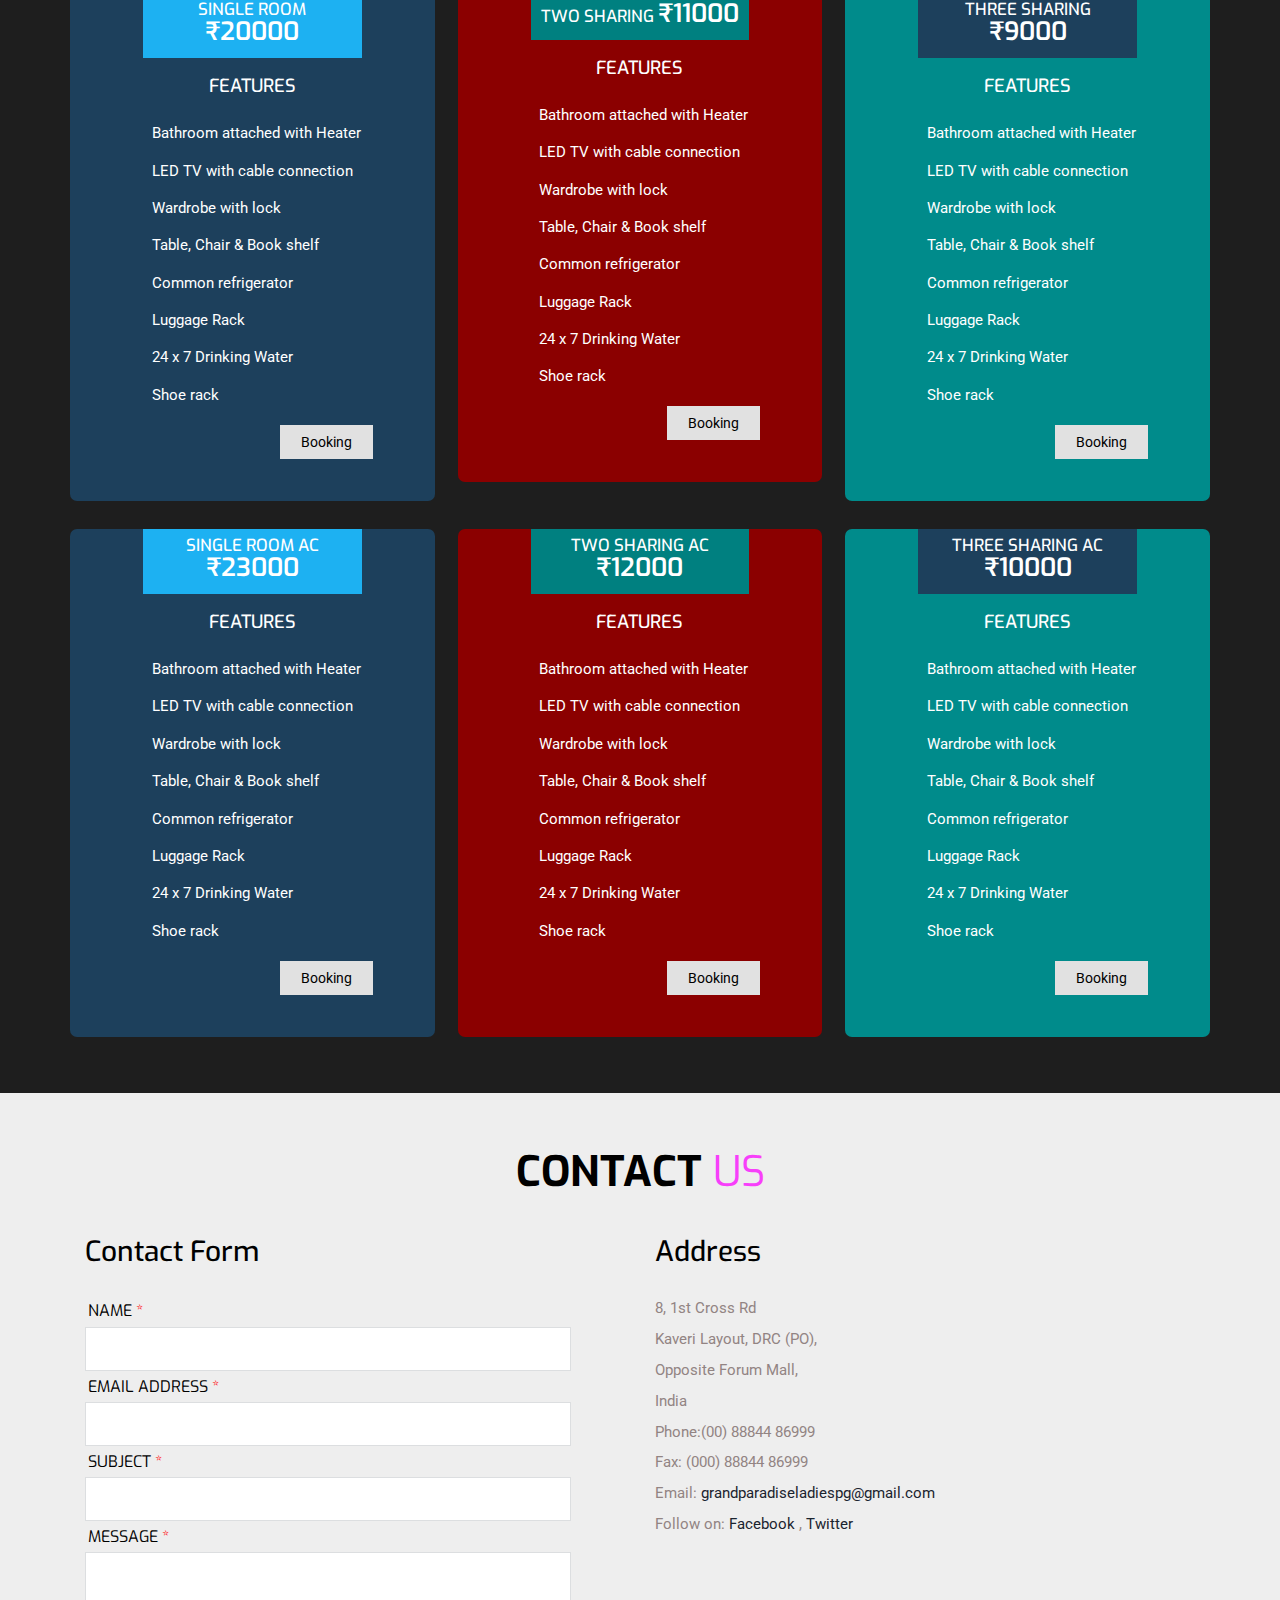
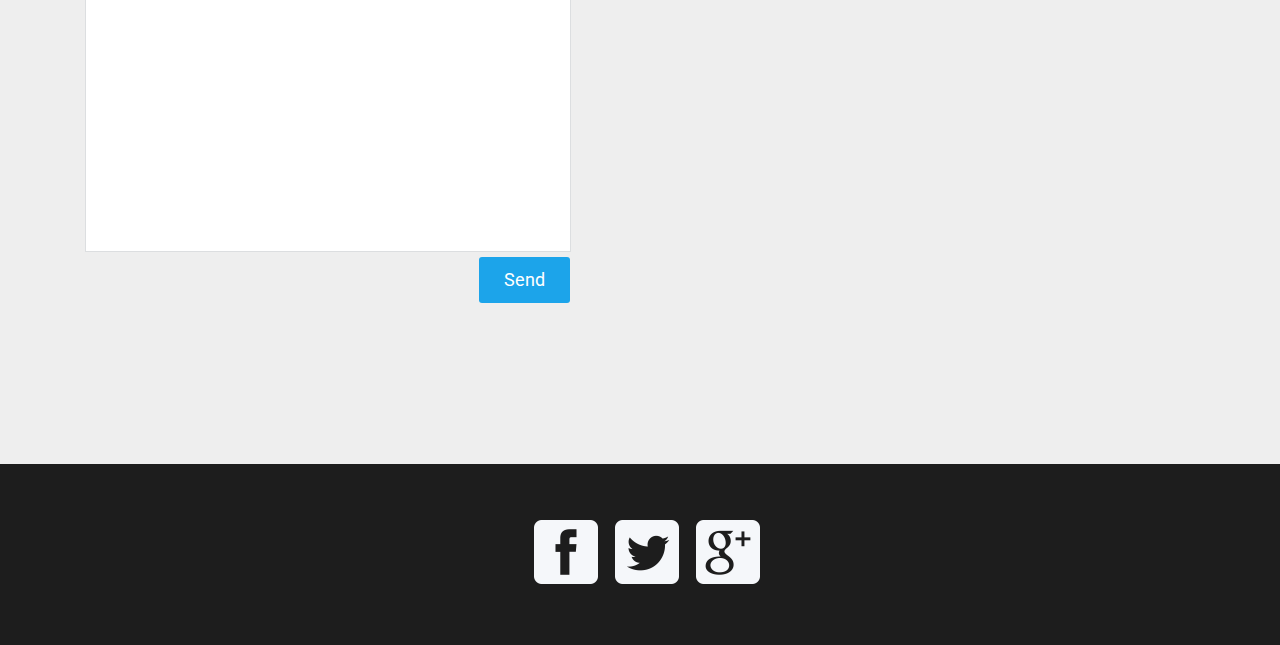
==== commit 9baf4364: "Price details change" ====
--- a/web/index.html
+++ b/web/index.html
@@ -107,7 +107,7 @@
 										</div>
 										<div class="col-md-3 about-grid">
 											<img src="images/thumbs/thumb_laundry.jpg">
-											<h4>24X7<span>Laundry</span></h4>
+											<h4>Daily<span>Cleaning</span></h4>
 											<p>We clean your belongings like your mother do.</p>
 										</div>
 										<div class="clearfix"></div>
@@ -246,11 +246,14 @@
 					<div class="price-table-grid-info">
 						<h4>Features</h4>
 						<ul>
-							<li><p><span> </span>Single room</p></li>
-							<li><p><span> </span>lorem ipusm dolor sit amet</p></li>
-							<li><p><span> </span>adipiscing dolor feugiat</p></li>
-							<li><p><span> </span>basic features mini</p></li>
-							<li><p><span> </span>lorem ipusm dolor sit amet</p></li>
+							<li><p><span> </span>Bathroom attached with Heater</p></li>
+							<li><p><span> </span>LED TV with cable connection</p></li>
+							<li><p><span> </span>Wardrobe with lock</p></li>
+							<li><p><span> </span>Table, Chair & Book shelf</p></li>
+							<li><p><span> </span>Common refrigerator </p></li>
+							<li><p><span> </span>Luggage Rack</p></li>
+							<li><p><span> </span>24 x 7 Drinking Water</p></li>
+							<li><p><span> </span>Shoe rack </p></li>
 							<a class="btn1 hvr-shutter-in-vertical" href="#">Booking</a>
 							<div class="clear"> </div>
 						</ul>
@@ -264,11 +267,14 @@
 					<div class="price-table-grid-info">
 						<h4>Features</h4>
 						<ul>
-							<li><p><span> </span>basic features mini</p></li>
-							<li><p><span> </span>lorem ipusm dolor sit amet</p></li>
-							<li><p><span> </span>adipiscing dolor feugiat</p></li>
-							<li><p><span> </span>basic features mini</p></li>
-							<li><p><span> </span>lorem ipusm dolor sit amet</p></li>
+							<li><p><span> </span>Bathroom attached with Heater</p></li>
+							<li><p><span> </span>LED TV with cable connection</p></li>
+							<li><p><span> </span>Wardrobe with lock</p></li>
+							<li><p><span> </span>Table, Chair & Book shelf</p></li>
+							<li><p><span> </span>Common refrigerator </p></li>
+							<li><p><span> </span>Luggage Rack</p></li>
+							<li><p><span> </span>24 x 7 Drinking Water</p></li>
+							<li><p><span> </span>Shoe rack </p></li>
 							<a class="btn1 btn2 hvr-shutter-in-vertical " href="#">Booking</a>
 							<div class="clear"> </div>
 						</ul>
@@ -282,36 +288,91 @@
 					<div class="price-table-grid-info">
 						<h4>Features</h4>
 						<ul>
-							<li><p><span> </span>basic features mini</p></li>
-							<li><p><span> </span>lorem ipusm dolor sit amet</p></li>
-							<li><p><span> </span>adipiscing dolor feugiat</p></li>
-							<li><p><span> </span>basic features mini</p></li>
-							<li><p><span> </span>lorem ipusm dolor sit amet</p></li>
+							<li><p><span> </span>Bathroom attached with Heater</p></li>
+							<li><p><span> </span>LED TV with cable connection</p></li>
+							<li><p><span> </span>Wardrobe with lock</p></li>
+							<li><p><span> </span>Table, Chair & Book shelf</p></li>
+							<li><p><span> </span>Common refrigerator </p></li>
+							<li><p><span> </span>Luggage Rack</p></li>
+							<li><p><span> </span>24 x 7 Drinking Water</p></li>
+							<li><p><span> </span>Shoe rack </p></li>
 							<a class="btn1 btn3 hvr-shutter-in-vertical" href="#">Booking</a>
 							<div class="clear"> </div>
 						</ul>
 						
 					</div>
 				</div>
-				<div class="price-table-grid price-table-grid2">
-					<div class="price-table-grid-head price-table-grid-head2">
+				<div class="price-table-grid price-table-grid4">
+					<div class="price-table-grid-head price-table-grid-head4">
 						<h2>Single Room AC<label>₹23000 </label></h2>
 					</div>
 					<div class="price-table-grid-info">
 						<h4>Features</h4>
 						<ul>
-							<li><p><span> </span>basic features mini</p></li>
-							<li><p><span> </span>lorem ipusm dolor sit amet</p></li>
-							<li><p><span> </span>adipiscing dolor feugiat</p></li>
-							<li><p><span> </span>basic features mini</p></li>
-							<li><p><span> </span>lorem ipusm dolor sit amet</p></li>
+							<li><p><span> </span>Bathroom attached with Heater</p></li>
+							<li><p><span> </span>LED TV with cable connection</p></li>
+							<li><p><span> </span>Wardrobe with lock</p></li>
+							<li><p><span> </span>Table, Chair & Book shelf</p></li>
+							<li><p><span> </span>Common refrigerator </p></li>
+							<li><p><span> </span>Luggage Rack</p></li>
+							<li><p><span> </span>24 x 7 Drinking Water</p></li>
+							<li><p><span> </span>Shoe rack </p></li>
 							<a class="btn1 btn2 hvr-shutter-in-vertical " href="#">Booking</a>
 							<div class="clear"> </div>
 						</ul>
 						
 					</div>
+
+				</div>
+				
+				<div class="price-table-grid price-table-grid5">
+					<div class="price-table-grid-head price-table-grid-head5">
+						<h2>Two sharing AC<label>₹12000 </label></h2>
+					</div>
+					<div class="price-table-grid-info">
+						<h4>Features</h4>
+						<ul>
+							<li><p><span> </span>Bathroom attached with Heater</p></li>
+							<li><p><span> </span>LED TV with cable connection</p></li>
+							<li><p><span> </span>Wardrobe with lock</p></li>
+							<li><p><span> </span>Table, Chair & Book shelf</p></li>
+							<li><p><span> </span>Common refrigerator </p></li>
+							<li><p><span> </span>Luggage Rack</p></li>
+							<li><p><span> </span>24 x 7 Drinking Water</p></li>
+							<li><p><span> </span>Shoe rack </p></li>
+							<a class="btn1 btn2 hvr-shutter-in-vertical " href="#">Booking</a>
+							<div class="clear"> </div>
+						</ul>
+						
+					</div>
+
+				</div>
+				
+
+				<div class="price-table-grid price-table-grid6">
+					<div class="price-table-grid-head price-table-grid-head6">
+						<h2>Three sharing AC<label>₹10000 </label></h2>
+					</div>
+					<div class="price-table-grid-info">
+						<h4>Features</h4>
+						<ul>
+							<li><p><span> </span>Bathroom attached with Heater</p></li>
+							<li><p><span> </span>LED TV with cable connection</p></li>
+							<li><p><span> </span>Wardrobe with lock</p></li>
+							<li><p><span> </span>Table, Chair & Book shelf</p></li>
+							<li><p><span> </span>Common refrigerator </p></li>
+							<li><p><span> </span>Luggage Rack</p></li>
+							<li><p><span> </span>24 x 7 Drinking Water</p></li>
+							<li><p><span> </span>Shoe rack </p></li>
+							<a class="btn1 btn2 hvr-shutter-in-vertical " href="#">Booking</a>
+							<div class="clear"> </div>
+						</ul>
+						
+					</div>
+
 				</div>
 				<div class="clear"> </div>
+
 			</div>
 		</div>
 	</div>
--- a/web/css/style.css
+++ b/web/css/style.css
@@ -386,6 +386,9 @@
 .price-table-grid:nth-child(3){
 	margin-right:0;
 }
+.price-table-grid:nth-child(6){
+	margin-right:0;
+}
 .price-table-grid1{
 	background:#1D405C;
 	padding-bottom: 3em;
@@ -485,6 +488,33 @@
 	border-radius: 7px;
 }
 .price-table-grid-head3{
+	background:#1D405C;
+}
+.price-table-grid4{
+	background:#1D405C;
+	padding-bottom: 3em;
+	border-radius: 7px;
+	margin-top: 2em
+}
+.price-table-grid-head4{
+	background:#1DB1F2;
+}
+.price-table-grid5{
+	background:#8B0000;
+	padding-bottom: 3em;
+	border-radius: 7px;
+	margin-top: 2em
+}
+.price-table-grid-head5{
+	background:#008080;
+}
+.price-table-grid6{
+	background:#008B8B;
+	padding-bottom: 3em;
+	border-radius: 7px;
+	margin-top: 2em
+}
+.price-table-grid-head6{
 	background:#1D405C;
 }
 .btn3{
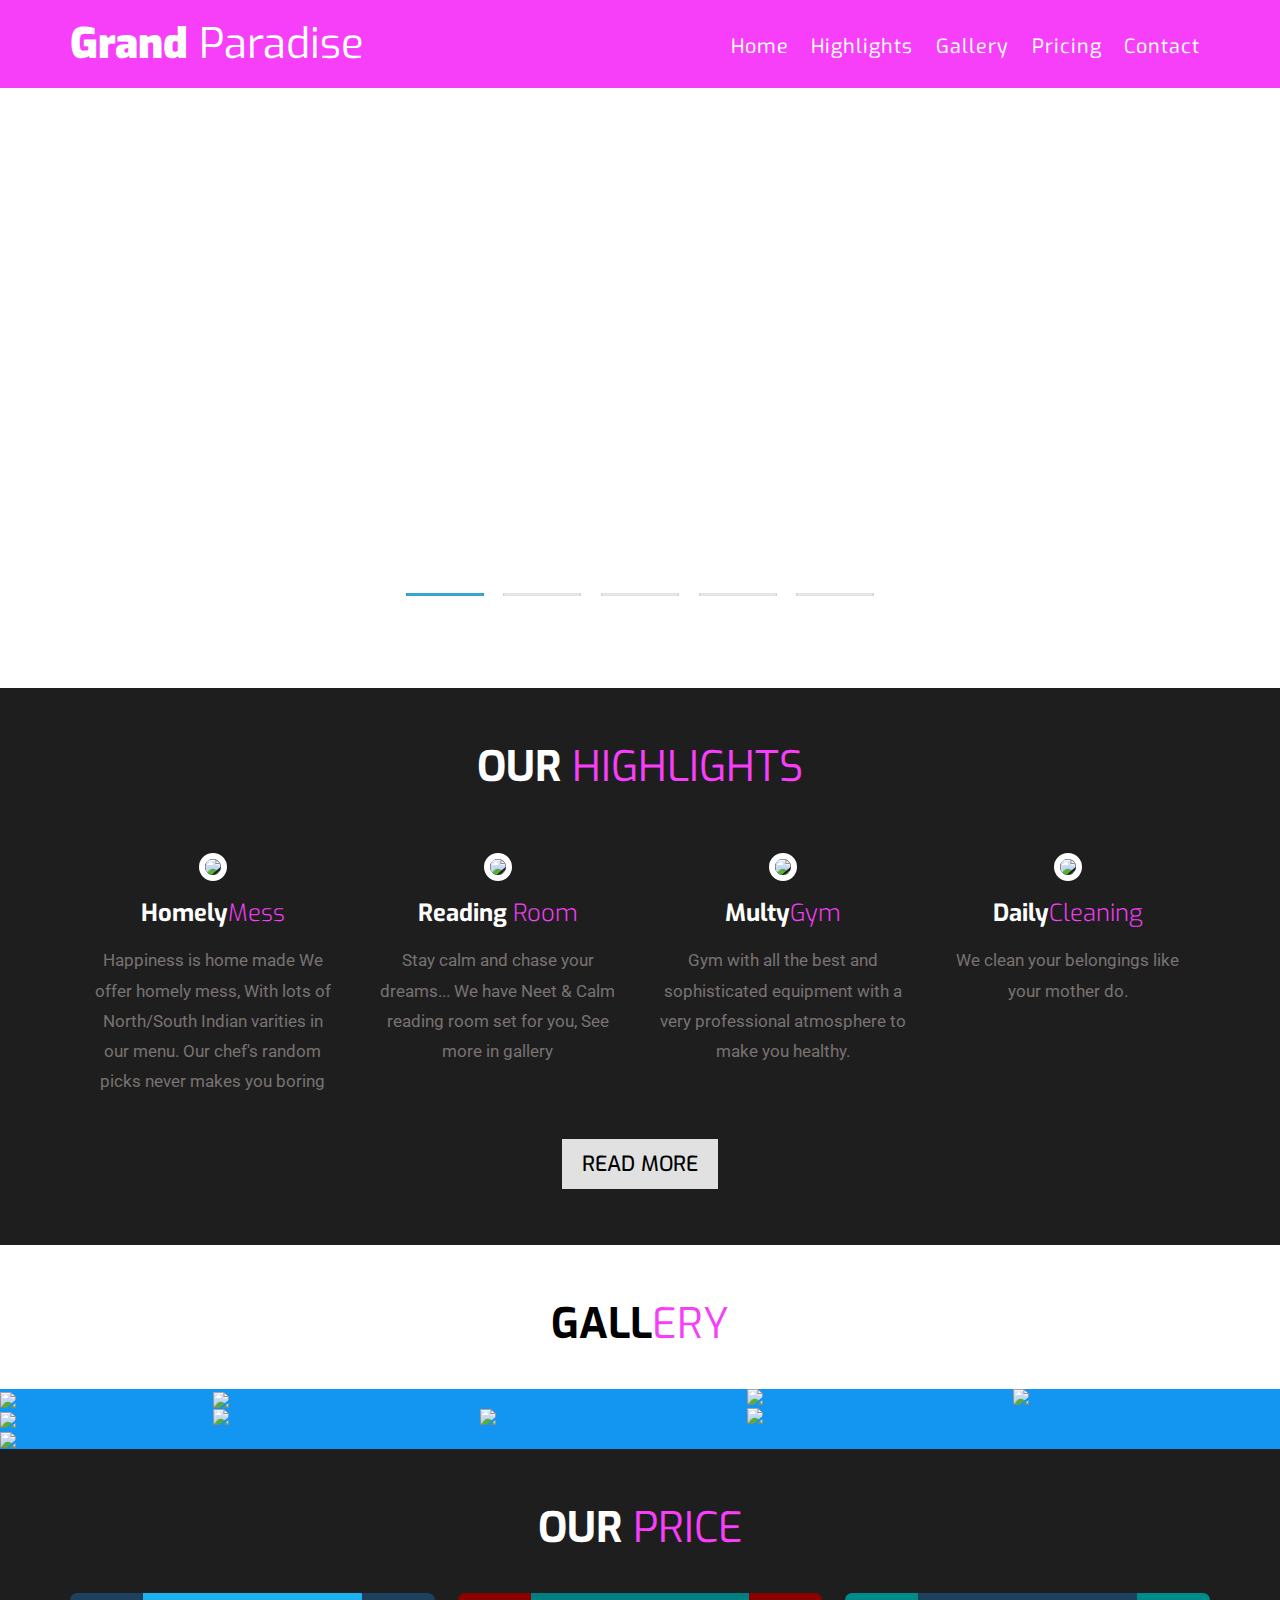
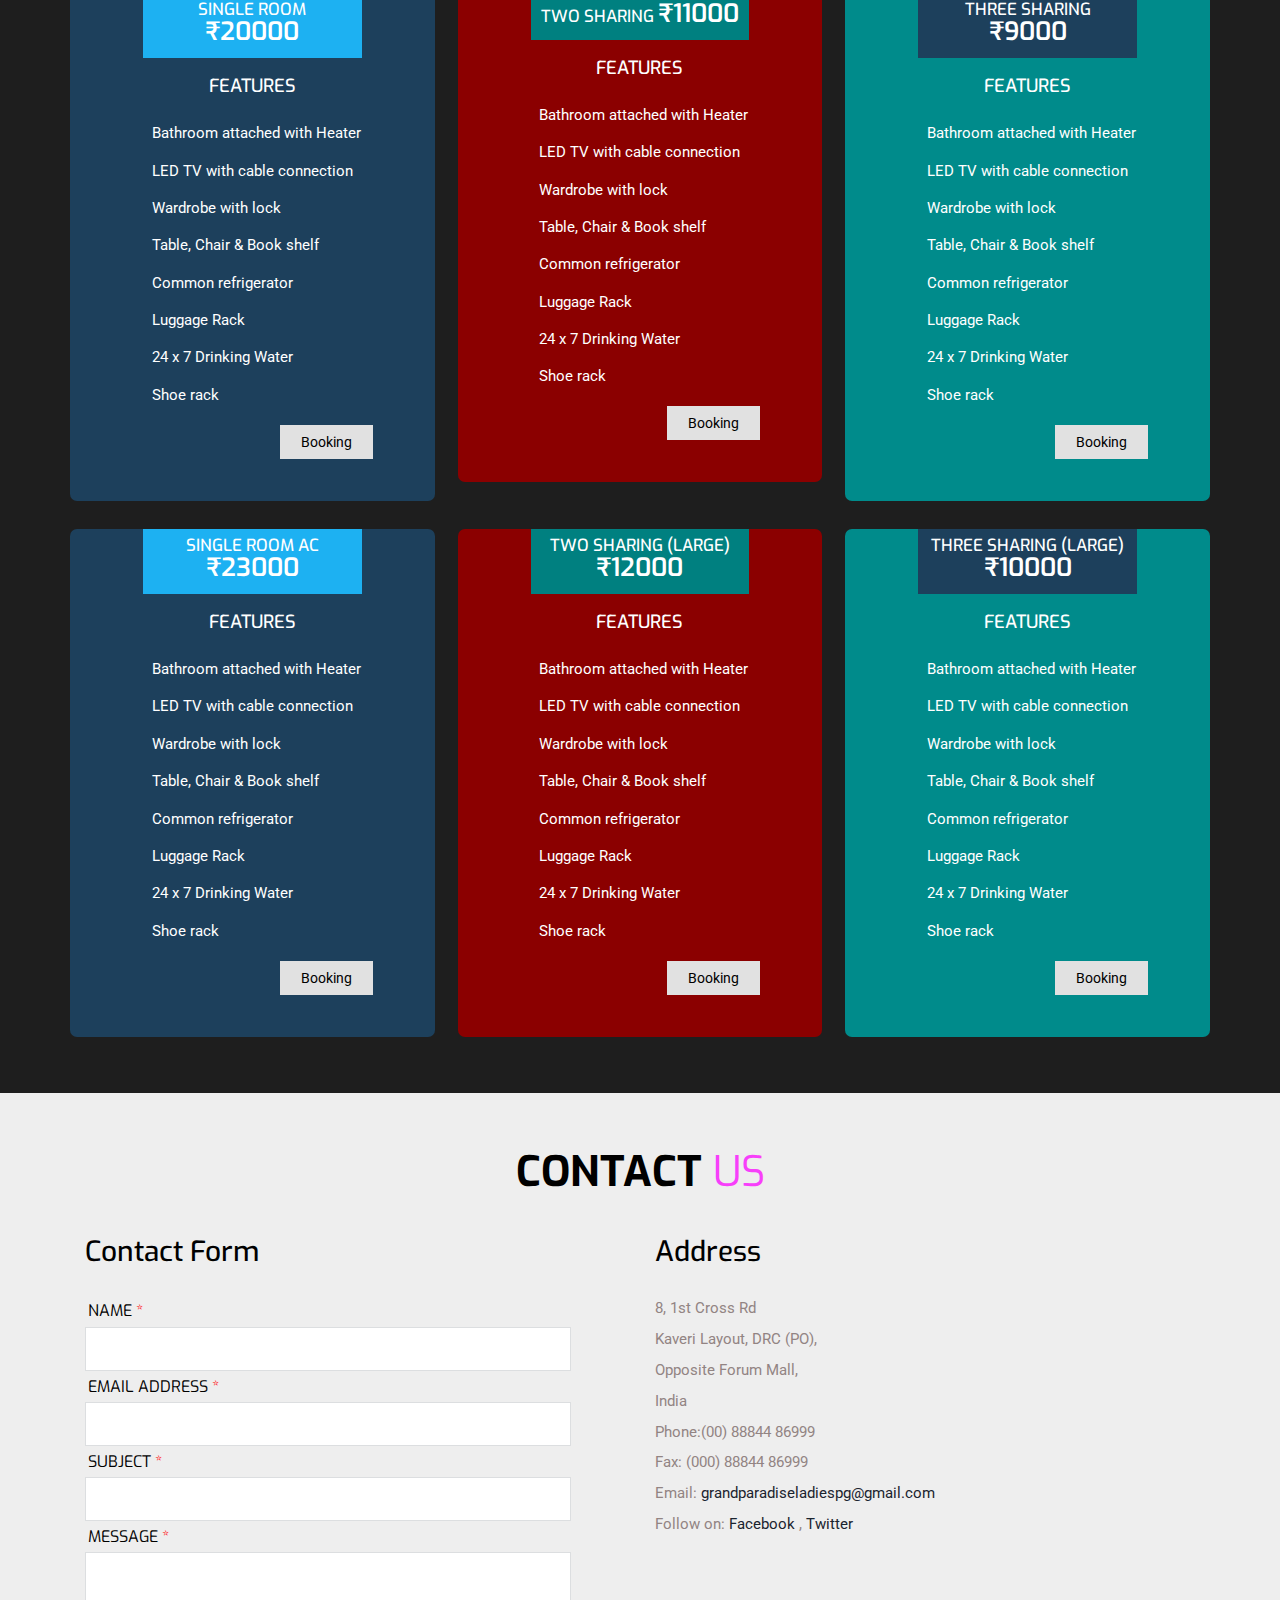
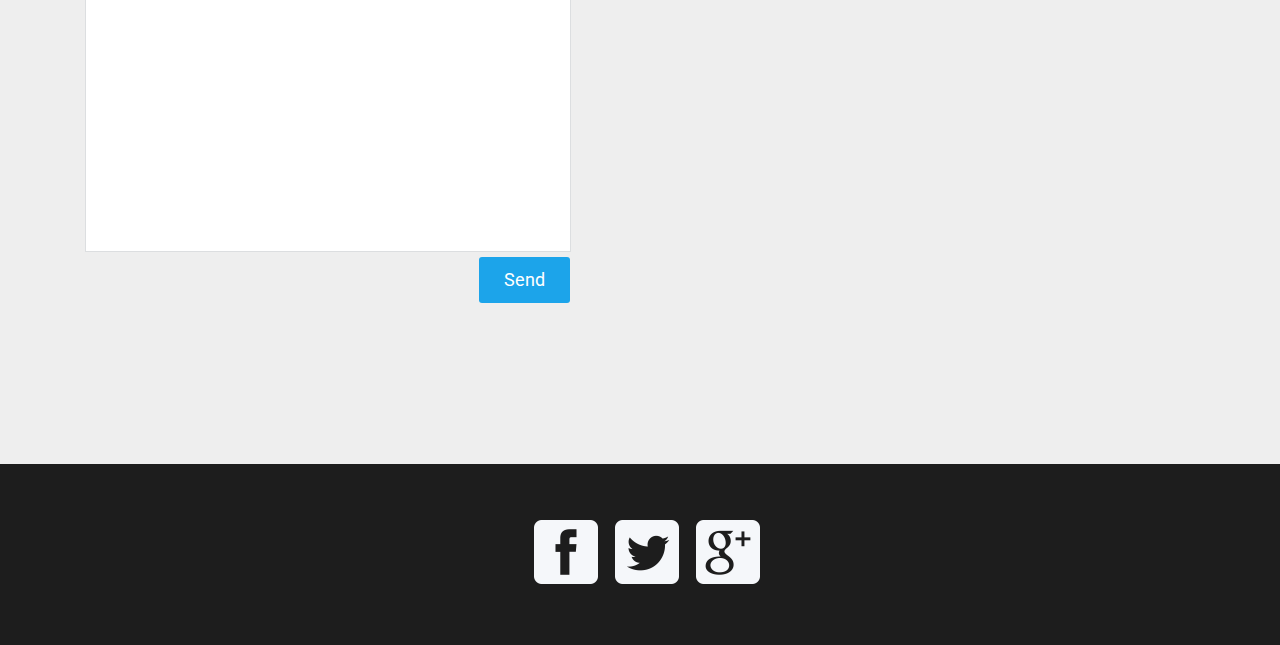
==== commit 081b66b9: "Removing ac from multi share" ====
--- a/web/index.html
+++ b/web/index.html
@@ -327,7 +327,7 @@
 				
 				<div class="price-table-grid price-table-grid5">
 					<div class="price-table-grid-head price-table-grid-head5">
-						<h2>Two sharing AC<label>₹12000 </label></h2>
+						<h2>Two sharing (Large)<label>₹12000 </label></h2>
 					</div>
 					<div class="price-table-grid-info">
 						<h4>Features</h4>
@@ -351,7 +351,7 @@
 
 				<div class="price-table-grid price-table-grid6">
 					<div class="price-table-grid-head price-table-grid-head6">
-						<h2>Three sharing AC<label>₹10000 </label></h2>
+						<h2>Three sharing (Large)<label>₹10000 </label></h2>
 					</div>
 					<div class="price-table-grid-info">
 						<h4>Features</h4>
